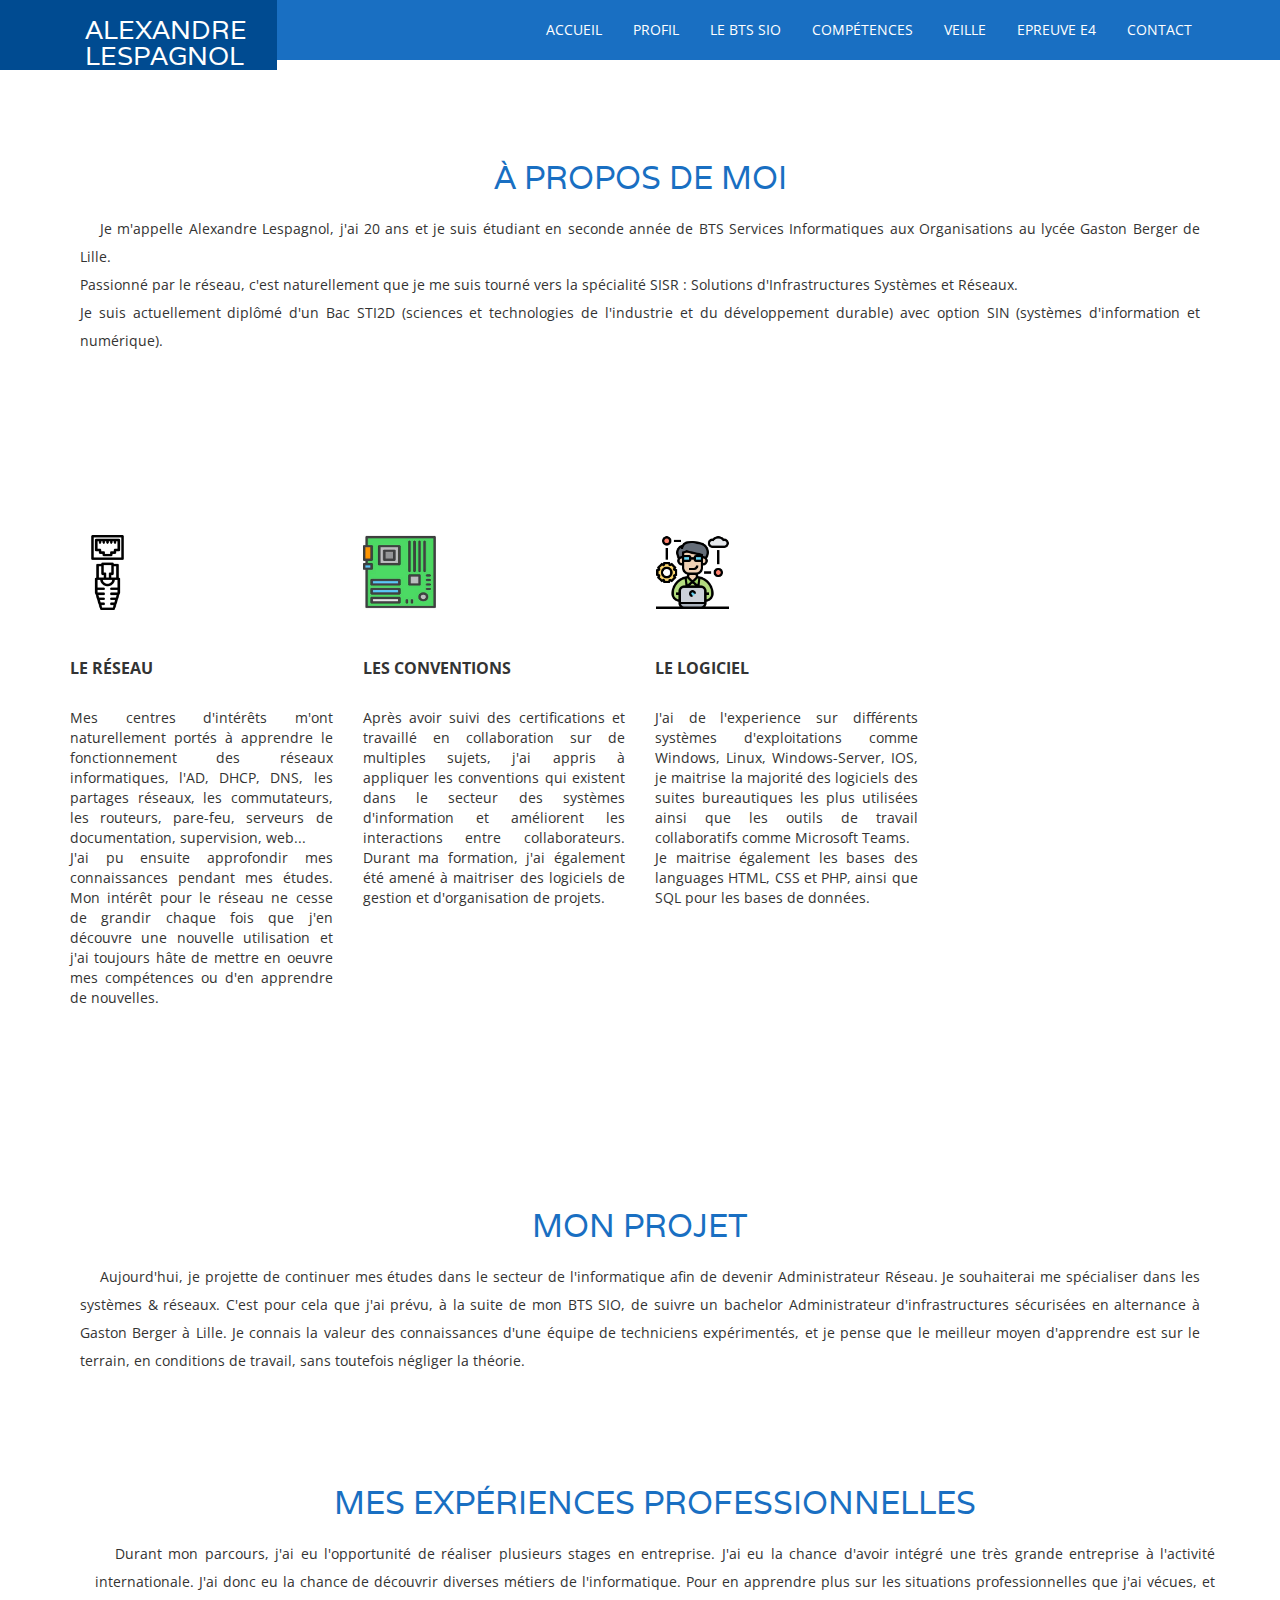
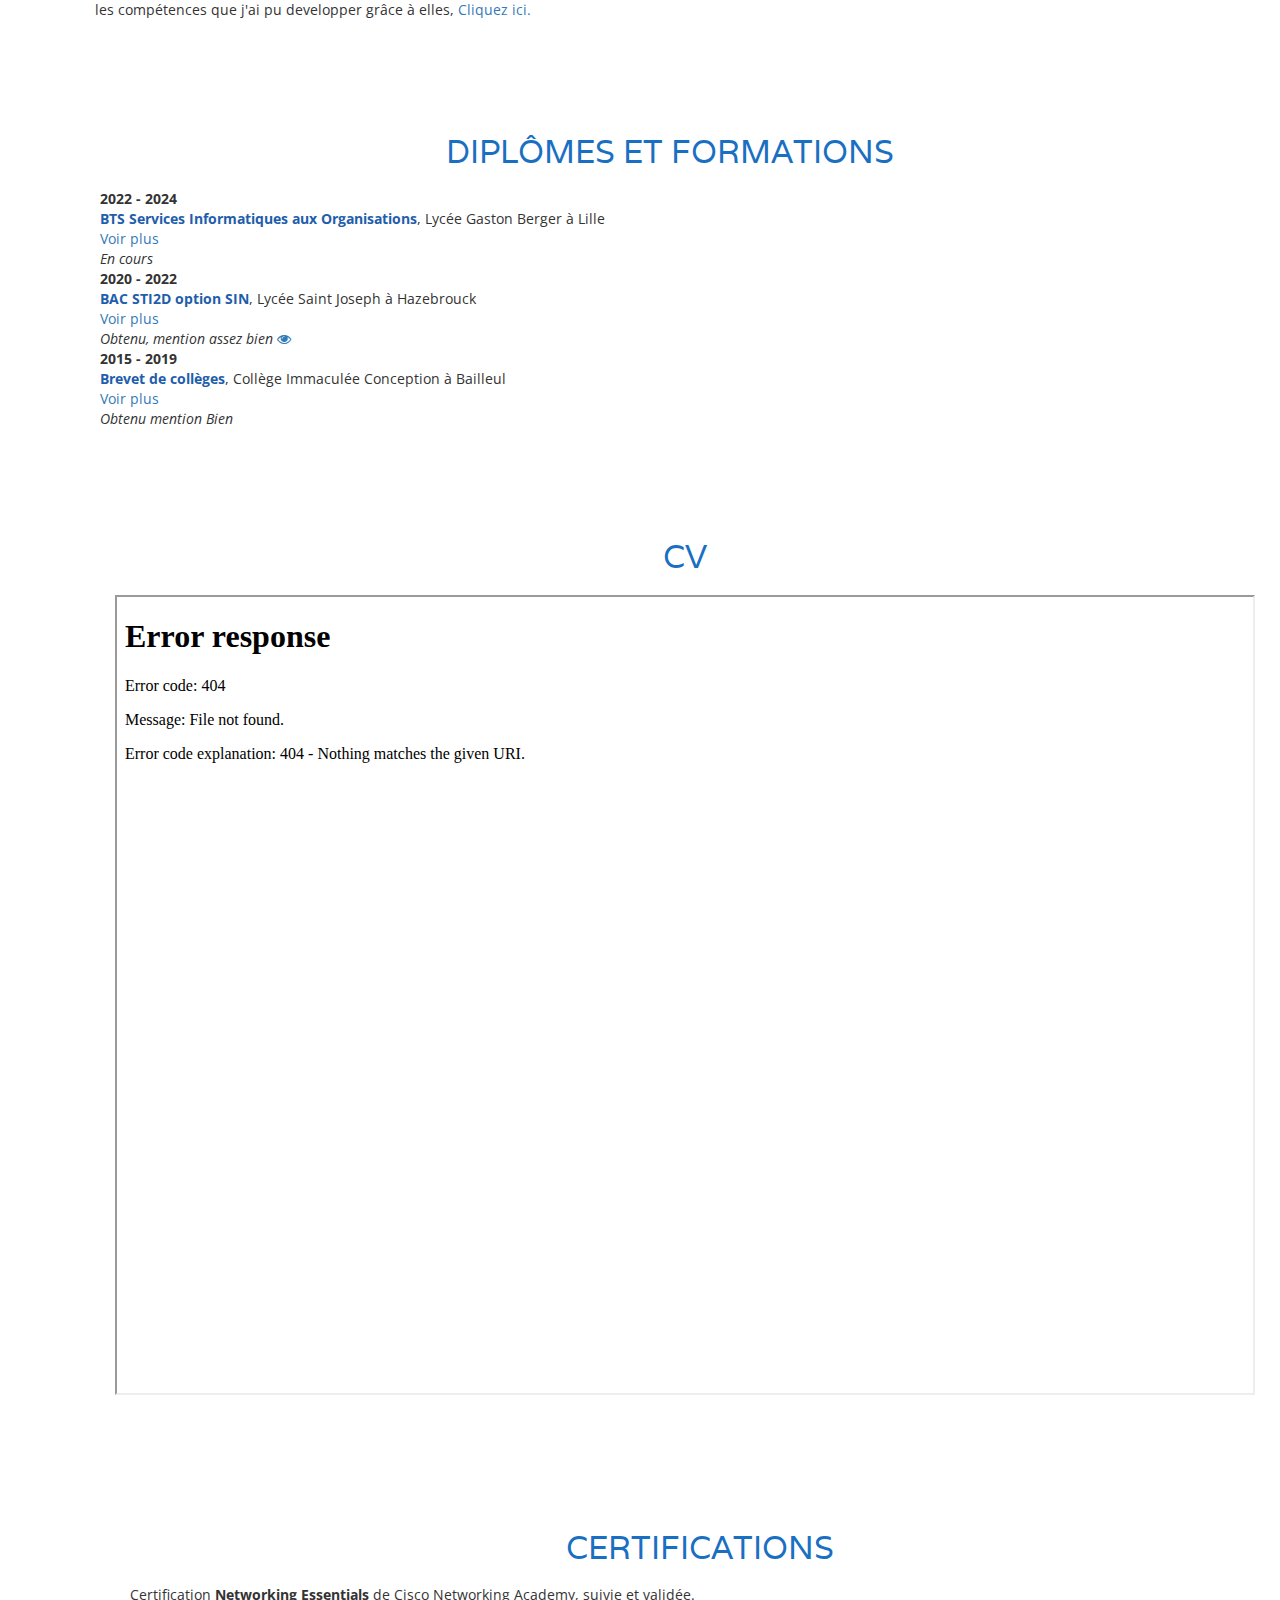
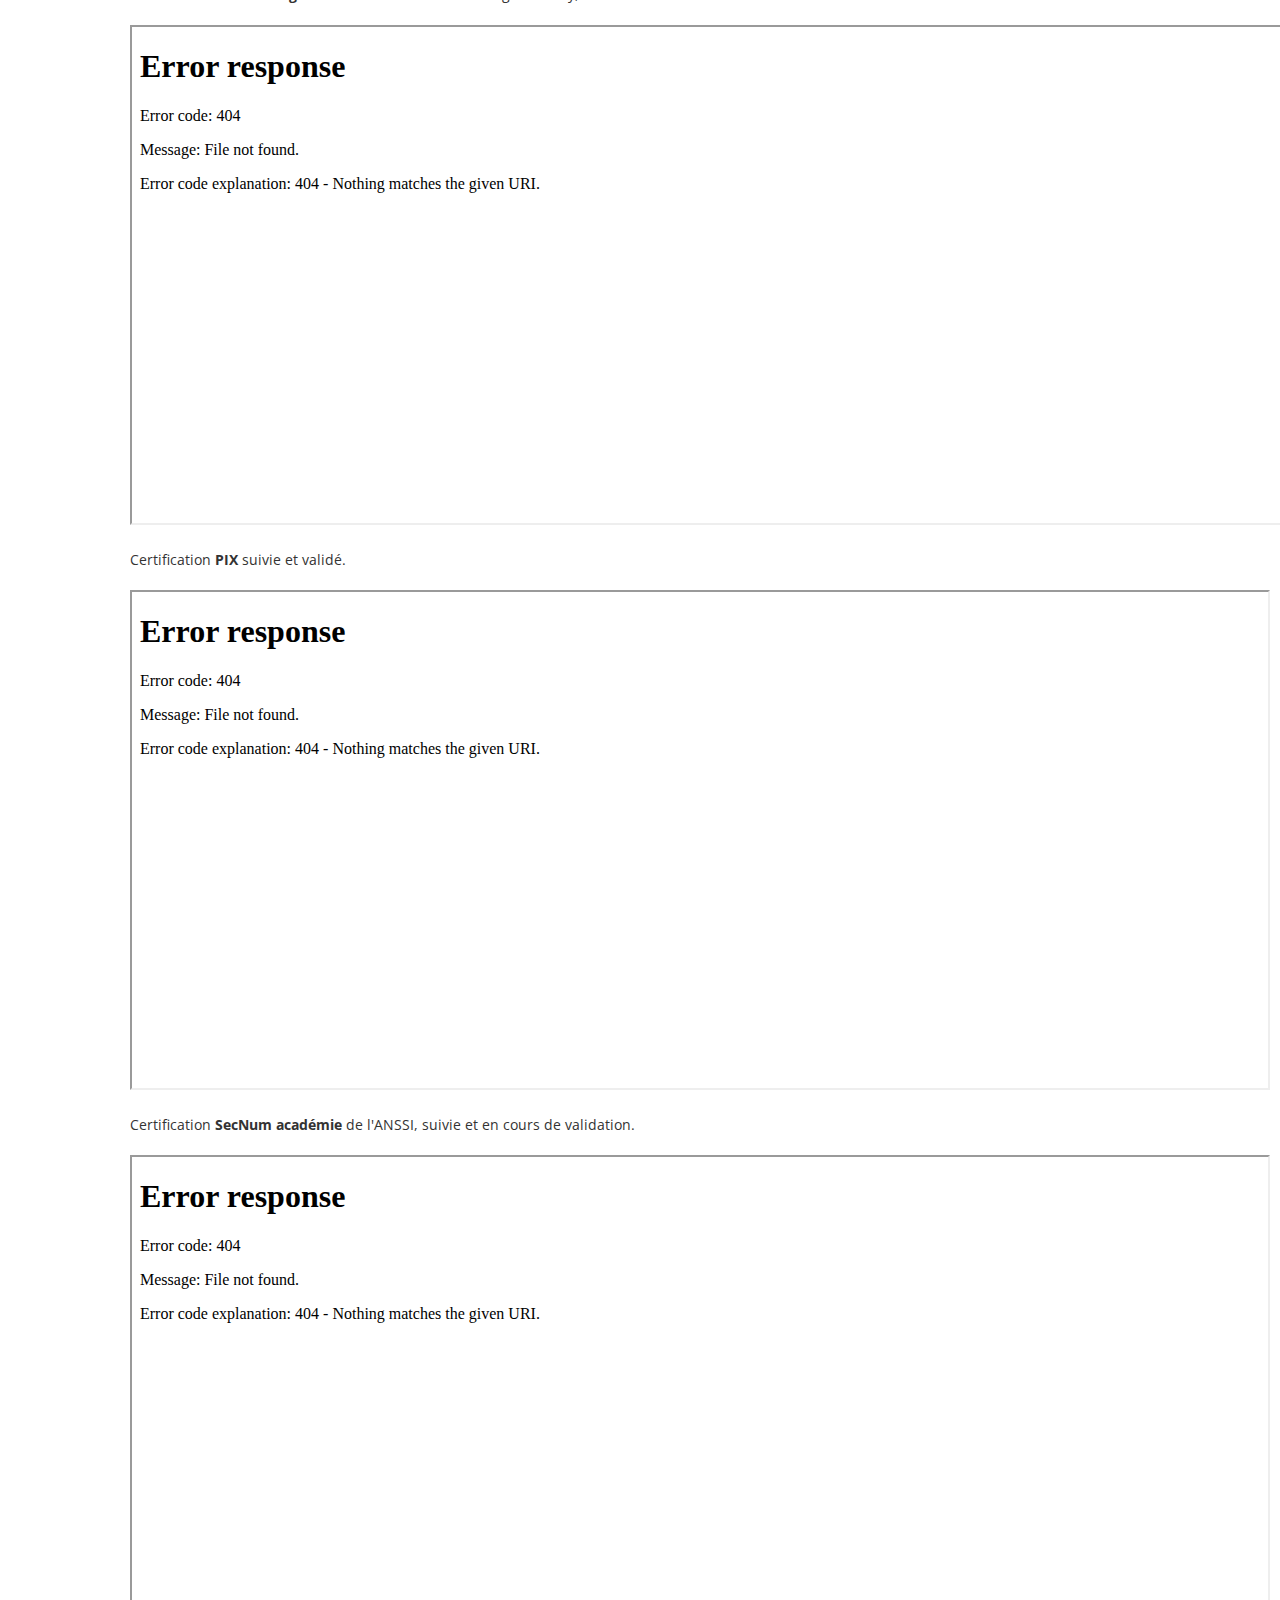
==== profil.html @ 540c8d62 "Add files via upload" ====
<!DOCTYPE html>
<html lang="fr">
<head>

    <!-- Basic Page Needs
    ================================================== -->
    <meta http-equiv="Content-Type" content="text/html; charset=utf-8">
    <meta http-equiv="X-UA-Compatible" content="IE=edge">

    <title>Portfolio Alexandre Lespagnol | BTS SIO</title>

    <meta name="description" content="Portfolio de Alexandre Lespagnol">
    <meta name="author" content="">
    <meta name="keywords" content="">

    <!-- Mobile Specific Metas
    ================================================== -->
    <meta name="viewport" content="width=device-width, minimum-scale=1.0">
    <meta name="apple-mobile-web-app-capable" content="yes">

    <!-- Fonts -->
    <link href="https://fonts.googleapis.com/css?family=Open+Sans:300,400,600,700|Varela" rel="stylesheet">

    <!-- Favicon
    ================================================== -->
    <link rel="apple-touch-icon" sizes="144x144" href="assets/img/apple-touch-icon.png">
    <link rel="icon" type="image/png" sizes="32x32" href="assets/img/favicon-32x32.png">
    <link rel="icon" type="image/png" sizes="16x16" href="assets/img/favicon-16x16.png">
    <link rel="icon" sizes="16x16" href="assets/img/favicon.ico">
    <link rel="manifest" href="assets/img/manifest.json">
    <link rel="mask-icon" href="assets/img/safari-pinned-tab.svg" color="#5bbad5">
    <meta name="theme-color" content="#ffffff">

    <!-- Stylesheets
    ================================================== -->
    <!-- Bootstrap core CSS -->
    <link rel="stylesheet" href="assets/css/bootstrap.min.css" />

    <!-- Font Awesome core CSS -->
    <link rel="stylesheet" href="assets/css/font-awesome.min.css" />
    
    <!-- Custom CSS -->
    <link rel="stylesheet" href="assets/css/style.css">

    <!-- HTML5 shim and Respond.js IE8 support of HTML5 elements and media queries -->
    <!--[if lt IE 9]>
    <script src="https://oss.maxcdn.com/libs/html5shiv/3.7.0/html5shiv.js"></script>
    <script src="https://oss.maxcdn.com/libs/respond.js/1.4.2/respond.min.js"></script>
    <![endif]-->

</head>
<body>
   <!-- debut header -->
 <header id="masthead" class="site-header">
    <nav id="primary-navigation" class="site-navigation" data-spy="affix">
        <div class="container">
            <div class="navbar-header">

                <button type="button" class="navbar-toggle collapsed" data-toggle="collapse" data-target="#portfolio-perfect-collapse" aria-expanded="false" >
                    <span class="icon-bar"></span>
                    <span class="icon-bar"></span>
                    <span class="icon-bar"></span>
                </button>
                
                <!-- Name -->
                <div class="page-scroll site-logo">
                    <a href="#top">ALEXANDRE<br>LESPAGNOL</a>
                </div>

            </div><!-- /.navbar-header -->

            <div class="main-menu collapse navbar-collapse" id="portfolio-perfect-collapse">

                <!-- Navigation -->
                <ul class="nav navbar-nav navbar-right">

                    <li class="page-scroll"><a href="index.html">Accueil</a></li>
                    <li class="page-scroll"><a href="profil.html">Profil</a></li>
                    <li class="page-scroll"><a href="btssiojb.html">Le BTS SIO</a></li>
                    <li class="page-scroll"><a href="stages.html">Compétences</a></li>                   
                    <li class="page-scroll"><a href="veille.html">Veille</a></li>
                    <li class="page-scroll"><a href="ressources.html">Epreuve E4</a></li>   
                    <li class="page-scroll"><a href="contact.html">Contact</a></li>
                                                  
                </ul><!-- /.navbar-nav -->
            </div><!-- /.navbar-collapse -->
                 <!-- Fin Navigation -->

        </div>
    </nav><!-- /.primary-navigation -->
</header><!-- /#header -->
<!-- Fin header -->

    <!-- contenu du site  -->
    <main id="main" class="site-main">

        <!-- About section -->
        <section class="site-section section-about text-justify" id="about">
            <div class="container">
                <h2>À propos de moi</h2> <br>
                <div class='indentation'> 
                    <p> Je m'appelle Alexandre Lespagnol, j'ai 20 ans et je suis étudiant en seconde année de BTS Services Informatiques aux Organisations au lycée Gaston Berger de Lille. <br>
                        Passionné par le réseau, c'est naturellement que je me suis tourné vers la spécialité SISR : Solutions d'Infrastructures Systèmes et Réseaux.<br> Je suis actuellement diplômé  d'un Bac STI2D (sciences et technologies de l'industrie et du développement durable) avec option SIN (systèmes d'information et numérique).</p> 
                </div>
                <section class="site-section">
                                    <div class="row">
                    <div class="col-sm-3 col-xs-4">
                        <div class="feature-about">
                            <div class="medium-rectangle ">
                              <img src="assets/img/logo_ethernet.png" class="medium-rectangle" aria-hidden="true">
                            </div><!-- /.rectangle -->
                            <h3>Le réseau</h3>
                            <p class="justify">Mes centres d'intérêts m'ont naturellement portés à apprendre le fonctionnement des réseaux informatiques, l'AD, DHCP, DNS, les partages réseaux, les commutateurs, les routeurs, pare-feu, serveurs de documentation, supervision, web... <br> J'ai pu ensuite approfondir mes connaissances pendant mes études. Mon intérêt pour le réseau ne cesse de grandir chaque fois que j'en découvre une nouvelle utilisation et j'ai toujours hâte de mettre en oeuvre mes compétences ou d'en apprendre de nouvelles.</p>
                        </div><!-- /.feature-about -->
                    </div>                    
                    <div class="col-sm-3 col-xs-4">
                        <div class="feature-about">
                            <div class="medium-rectangle ">
                                <img src="assets/img/logo_cartemere.png" class="medium-rectangle" aria-hidden="true">
                            </div><!-- /.rectangle -->
                            
                            <h3>Les conventions</h3>
                            <p>Après avoir suivi des certifications et travaillé en collaboration sur de multiples sujets, j'ai appris à appliquer les conventions qui existent dans le secteur des systèmes d'information et améliorent les interactions entre collaborateurs. Durant ma formation, j'ai également été amené à maitriser des logiciels de gestion et d'organisation de projets. </p>
                        </div><!-- /.feature-about -->
                    </div>                    
                    <div class="col-sm-3 col-xs-4">
                        <div class="feature-about">
                            <div class="medium-rectangle ">
                                <img src="assets/img/logo_developper.png" class="medium-rectangle" aria-hidden="true">
                            </div><!-- /.rectangle -->
                            <h3>Le logiciel</h3>
                            <p>J'ai de l'experience sur différents systèmes d'exploitations comme Windows, Linux, Windows-Server, IOS, je maitrise la majorité des logiciels des suites bureautiques les plus utilisées ainsi que les outils de travail collaboratifs comme Microsoft Teams. <br> Je maitrise également les bases des languages HTML, CSS et PHP, ainsi que SQL pour les bases de données.</p>
                        </div><!-- /.feature-about -->
                    </div>
                </div>
            </div>
            <section class="site-section section-about text-justify" id="about">
                <div class="container">
                    <h2>Mon projet</h2> <br>
                    <div class='indentation'> 
                        <p>Aujourd'hui, je projette de continuer mes études dans le secteur de l'informatique afin de devenir Administrateur Réseau. Je souhaiterai me spécialiser dans les systèmes & réseaux. C'est pour cela que j'ai prévu, à la suite de mon BTS SIO, de suivre un bachelor Administrateur d'infrastructures sécurisées en alternance à Gaston Berger à Lille. Je connais la valeur des connaissances d'une équipe de techniciens expérimentés, et je pense que le meilleur moyen d'apprendre est sur le terrain, en conditions de travail, sans toutefois négliger la théorie. </p> 
                    </div>
            <section class="site-section section-about text-justify" id="about">
                <div class="container">
                    <h2>Mes expériences professionnelles</h2> <br>
                    <div class='indentation'> 
                        <p> Durant mon parcours, j'ai eu l'opportunité de réaliser plusieurs stages en entreprise. J'ai eu la chance d'avoir intégré une très grande entreprise à l'activité internationale. J'ai donc eu la chance de découvrir diverses métiers de l'informatique. Pour en apprendre plus sur les situations professionnelles que j'ai vécues, et les compétences que j'ai pu developper grâce à elles, <a href="stages.html">Cliquez ici.</a></p> 
                    </div>
                    
                    <section class="site-section section-about text-justify" id="about">
                        <div class="container">
                            <h2>Diplômes et formations</h2> <br>
                            <div class='justify'> 
                                <p> <b> 2022 - 2024</b><br><font color="#1f5eab"><b>BTS Services Informatiques aux Organisations</b></font>, Lycée Gaston Berger à Lille<br><a href="https://www.gastonberger.fr/formations/bts/services-informatiques-aux-organisations/">Voir plus</a><br><i>En cours</i><br>
                                    <b> 2020 - 2022</b><br><font color="#1f5eab"><b>BAC STI2D option SIN</b></font>, Lycée Saint Joseph à Hazebrouck<br><a href="https://lycee-saintjoseph.eu/baccalaureat-sti2d/">Voir plus</a><br><i>Obtenu, mention assez bien</i><a href="pdfs/copie_baccaloréat_Alexandre.pdf" target="_blank">  <i class="fa fa-eye"> </i> </a><br>
                                    <b> 2015 - 2019</b><br><font color="#1f5eab"><b>Brevet de collèges</b></font>, Collège Immaculée Conception à Bailleul<br><a href="https://www.ic-bailleul.com/">Voir plus</a><br><i>Obtenu mention Bien</i></p> 
                            </div>
                            <section class="site-section section-about text-justify" id="about">
                                <div class="container">
                                    <h2>CV</h2> <br>
                                    <iframe src="pdfs/CV_Alexandre_Lespagnol.pdf" width="100%" height="800px"> </iframe>
                                    <div class='justify'> 
                                        <p> </b> <br> 
                             <section class="site-section section-about text-justify" id="about">
                                                <div class="container">
                                    <h2> Certifications</h2><br>
                                           Certification <b>Networking Essentials</b> de Cisco Networking Academy, suivie et validée.<br><br>
                                           <iframe src="pdfs/cisco.pdf" width="120%" height="500px"> </iframe><br><br>
                                           Certification <b>PIX</b> suivie et validé.<br><br>
                                           <iframe src="pdfs/pix.pdf" width="100%" height="500px"> </iframe><br><br>
                                           Certification <b>SecNum académie</b> de l'ANSSI, suivie et en cours de validation.<br><br>
                                           <iframe src="pdfs/Sec_Num.png" width="100%" height="500px"> </iframe><br><br>
                                            </p> 

                                    </div>
                           
                    
                   










     
        </section><!-- /.section-about -->
        <!-- End About section -->

       

    <!-- Bootstrap core JavaScript
    ================================================== -->
    <!-- Placed at the end of the document so the pages load faster -->
    <!-- jQuery core js | Do not Delete -->
    <script src="assets/js/jquery.min.js"></script>

    <!-- Bootstrap core js | Do not Delete -->
    <script src="assets/js/bootstrap.min.js"></script>

    <!-- Bootstrap progressbar JS -->
    <script src="assets/js/bootstrap-progressbar.min.js"></script>

    <!-- Count To JS -->
    <script src="assets/js/jquery.countTo.min.js"></script>

    <!-- Easing JS -->
    <script src="assets/js/jquery.easing.min.js"></script>

    <!-- Shuffle JS -->
    <script src="assets/js/jquery.shuffle.min.js"></script>

    <!-- Slick Carousel JS -->
    <script src="assets/js/slick.min.js"></script>

    <!-- Touchswipe JS -->
    <script src="assets/js/touchswipe.min.js"></script>

    <!-- Custom JS -->
    <script src="assets/js/script.js"></script>
  
</body>
</html>
---- assets/css/style.css ----
/* CUSTOM RESETS
================================================== */


.dropbtn {
  background-color: #000000;
  color: white;
  padding: 5px;
  font-size: 12px;
  border: none;
  cursor: pointer;
  min-width: 100%;
}
.dropdown {
  position: relative;
  display: inline-block;
  width: 90%;
  margin: 0px 10px 0px 10px;
}

a, button {
  -webkit-transition: all 0.25s ease-in-out;
  -o-transition: all 0.25s ease-in-out;
  -moz-transition: all 0.25s ease-in-out;
  transition: all 0.25s ease-in-out;
  cursor: pointer;
  outline: 0 none;
}

a:hover, a:focus {
  outline: 0 none;
  text-decoration: none;
}

/* LAYOUT
================================================== */


.indentation{
  text-indent: 20px;
  text-align: justify;
  margin-right: 10px;
  margin-left: 10px;
  line-height: 2;
}

html, body {
  width: 100%;
  height: 100%;
  margin: 0;
  padding: 0;
  font-family: "Open Sans", sans-serif;
}

/* 
 * Background colors 
 */
.blue-bg {
  background-color: #196fc2;
}

/* 
 * Button
 */
.btn {
  font-family: "Varela", sans-serif;
  background-color: #196fc2;
  padding: 0 15px;
  color: #ffffff;
  height: 44px;
  line-height: 42px;
  border-radius: 0;
  border: 1px solid #196fc2;
  text-transform: uppercase;
}

.btn-inverted {
  color: #ffffff;
  background-color: transparent;
  border-color: #ffffff;
}

.btn:hover,
.btn:focus {
  color: #000000;
  background-color: transparent;
  border-color: #000000;
}

.btn-inverted:hover,
.btn-inverted:focus {
  color: #ffffff;
  background-color: #196fc2;
  border-color: #196fc2;
}

/* 
 * Rectangle 
 */
.rectangle,
.big-rectangle {
  display: inline-block;
  width: 50px;
  height: 50px;
  border: 1px solid #dddddd;
  transform: rotate(45deg);
  -webkit-transform: rotate(45deg);
  -moz-transform: rotate(45deg);
  -o-transform: rotate(45deg);
  -ms-transform: rotate(45deg);
  -webkit-box-shadow: 4px 4px 0px 0px #dddddd;
  -o-box-shadow: 4px 4px 0px 0px #dddddd;
  -moz-box-shadow: 4px 4px 0px 0px #dddddd;
  box-shadow: 4px 4px 0px 0px #dddddd;
}

.rectangle i,
.big-rectangle img,
.rectangle span,
.rectangle img {
  position: absolute;
  top: 50%;
  left: 50%;
  font-size: 22px;
  transform: translate(-50%, -50%) rotate(-45deg);
  -webkit-transform: translate(-50%, -50%) rotate(-45deg);
  -moz-transform: translate(-50%, -50%) rotate(-45deg);
  -o-transform: translate(-50%, -50%) rotate(-45deg);
  -ms-transform: translate(-50%, -50%) rotate(-45deg);
}

.big-rectangle {
  position: absolute;
  right: auto;
  top: 50%;
  left: 50%;
  margin: 0 auto;
  width: 230px;
  height: 230px;
  background-color: #196fc2;
  border: 0;
  transform: translate(-50%, -50%) rotate(45deg);
  -webkit-transform: translate(-50%, -50%) rotate(45deg);
  -moz-transform: translate(-50%, -50%) rotate(45deg);
  -o-transform: translate(-50%, -50%) rotate(45deg);
  -ms-transform: translate(-50%, -50%) rotate(45deg);
  -webkit-box-shadow: 10px 10px 0px 0px #dddddd;
  -o-box-shadow: 10px 10px 0px 0px #dddddd;
  -moz-box-shadow: 10px 10px 0px 0px #dddddd;
  box-shadow: 10px 10px 0px 0px #dddddd;
}

.medium-rectangle {
  width: 75px;
  height: 75px;
}

/*
 * Slick Slider
 */
.slick-slider {
  position: relative;
  -khtml-user-select: none;
  -webkit-user-select: none;
  -moz-user-select: none;
  -ms-user-select: none;
  user-select: none;
  -webkit-touch-callout: none;
  -ms-touch-action: pan-y;
  touch-action: pan-y;
  -webkit-tap-highlight-color: transparent;
}

.slick-slider.slick-track, .slick-slider.slick-list {
  transform: translate3d(0, 0, 0);
  -webkit-transform: translate3d(0, 0, 0);
  -moz-transform: translate3d(0, 0, 0);
  -o-transform: translate3d(0, 0, 0);
  -ms-transform: translate3d(0, 0, 0);
}

.slick-list {
  position: relative;
  overflow: hidden;
}

.slick-list:focus, .slick-list:hover {
  outline: none;
}

.slick-list.dragging {
  cursor: pointer;
  cursor: hand;
}

.slick-track:before, .slick-track:after {
  display: table;
  content: '';
}

.slick-track:after {
  clear: both;
}

.slick-loading .slick-track {
  visibility: hidden;
}

.slick-slide {
  display: none;
  float: left;
  height: 100%;
  min-height: 1px;
}

[dir='rtl'] .slick-slide {
  float: right;
}

.slick-slide.slick-loading img {
  display: none;
}

.slick-slide.dragging img {
  pointer-events: none;
}

.slick-initialized .slick-slide {
  display: block;
}

.slick-loading .slick-slide {
  visibility: hidden;
}

.carousel-control.left i,
.review-carousel .slick.rectangle.slick-prev i {
  padding-right: 3px;
}

.carousel-control.right i,
.review-carousel .slick.rectangle.slick-next i {
  padding-left: 3px;
}

/*
 * Social Network
 */
.social-icons.small {
  margin: 50px auto 0;
}

.social-icons.small .rectangle {
  margin: 0 4px;
  width: 30px;
  height: 30px;
  color: #fff;
}

.social-icons.small .rectangle i {
  font-size: 14px;
  -webkit-transition: all 0.25s ease-in-out;
  -o-transition: all 0.25s ease-in-out;
  -moz-transition: all 0.25s ease-in-out;
  transition: all 0.25s ease-in-out;
}

.social-icons.small .rectangle:hover {
  background-color: #fff;
}

.social-icons.small .rectangle:hover i {
  color: #196fc0;
}

.social-icons .rectangle {
  box-shadow: none;
  display: inline-block;
}

/* Image responsive */
.img-res {
  display: block;
  width: 100vw;
  height: 100vh;
  max-width: 100%;
  max-height: 100%;
  object-fit: cover;
}

/* HEADER
================================================== */
.site-header {
  height: 60px;
}

.site-logo {
  display: inline-block;
  position: relative;
  padding: 0 30px 0 15px;
  height: 70px;
  background-color: #004b91;
  z-index: 2;
}

.site-logo:before {
  content: '';
  position: absolute;
  width: 2000px;
  height: 100%;
  top: 0;
  right: 0;
  background-color: #004b91;
}

.site-logo a {
  position: relative;
  font-family: "Varela", sans-serif;
  display: inline-block;
  margin-top: 17px;
  font-size: 26px;
  line-height: 26px;
  color: #ffffff;
  text-transform: uppercase;
}

/* Navigation */
.site-navigation {
  background-color: #196fc2;
}

.site-navigation.affix {
  top: 0;
  left: 0;
  right: 0;
  width: 100%;
  z-index: 1005;
}

.site-navigation .navbar-nav {
  padding-top: 23px;
}

.site-navigation .navbar-nav > li > a {
  padding: 0px 3px 21px;
  font-size: 14px;
  line-height: 14px;
  color: #ffffff;
  text-transform: uppercase;
  border-bottom: 2px solid transparent;
  -webkit-transition: border-color 0.25s ease-in-out;
  -o-transition: border-color 0.25s ease-in-out;
  -moz-transition: border-color 0.25s ease-in-out;
  transition: border-color 0.25s ease-in-out;
}

.site-navigation .navbar-nav.navbar-right {
  margin-right: 0;
}

.site-navigation .navbar-nav > li + li > a {
  margin-left: 25px;
}

.navbar-nav > li > a:hover,
.navbar-nav > li.active > a,
.nav > li > a:hover,
.nav > li.active > a {
  background-color: transparent;
  border-color: #ffffff;
}

.nav > li > a:focus {
  background-color: transparent;
}

@media only screen and (max-width: 1199px) {
  /* HEADER */
  .site-navigation .navbar-nav > li + li > a {
    margin-left: 15px;
  }
  .service p {
    bottom: 10px;
  }
}

@media only screen and (max-width: 991px) {
  /* HEADER */
  .site-navigation .navbar-nav > li + li > a {
    margin-left: 8px;
  }
}

@media only screen and (max-width: 767px) {
  /* HEADER */
  /* Navigation */
  .site-navigation .navbar-nav {
    padding-top: 0;
  }
  .site-navigation .navbar-toggle {
    margin: 0 5px 0 0;
    height: 60px;
    line-height: 60px;
    border: 0;
  }
  .site-navigation .navbar-toggle .icon-bar {
    position: relative;
    background-color: #fff;
    transition: top 0.25s ease-in-out;
    -moz-transition: top 0.25s ease-in-out;
    -webkit-transition: top 0.25s ease-in-out;
    -o-transition: top 0.25s ease-in-out;
    -ms-transition: top 0.25s ease-in-out;
  }
  .site-navigation .navbar-toggle .icon-bar:first-child {
    top: 6px;
  }
  .site-navigation .navbar-toggle .icon-bar:last-child {
    top: -6px;
  }
  .site-navigation .navbar-toggle.collapsed .icon-bar {
    top: 0;
  }
  .site-navigation .navbar-collapse {
    position: relative;
    background-color: #196fc0;
    z-index: 99;
    text-align: center;
    border-top: 0;
    box-shadow: none;
  }
  .site-navigation .navbar-nav {
    margin: 0;
  }
  .site-navigation .navbar-nav > li > a {
    display: inline-block;
    margin: 10px 0;
    padding-bottom: 5px;
  }
  .site-navigation .navbar-nav > li + li > a {
    margin-left: 0;
  }
}

/* HERO
================================================== */
.hero {
  background: url(../img/hero.jpg) center no-repeat;
  height: 100%;
  width: 100%;
  display: table;
  position: relative;
  background-size: cover;
}

.background-overlay:before {
  content: '';
  background-color: rgba(0, 0, 0, 0.5);
  height: 100%;
  width: 100%;
  position: absolute;
  top: 0;
  left: 0;
  z-index: 0;
}

.hero-content {
  color: #ffffff;
  display: table-cell;
  vertical-align: middle;
  position: relative;
}

.hero-content h1 {
  width: 100%;
  padding: 0 15px;
  font-size: 40px;
  font-weight: 700;
  text-align: center;
  margin: 0 auto;
  text-transform: uppercase;
}

.hero-content p {
  padding: 0 15px;
  margin: 30px auto 0;
  text-align: center;
  text-transform: uppercase;
}

.hero-content .hero-job {
  font-size: 18px;
}

.hero-content .hero-job span {
  padding-bottom: 5px;
  border-bottom: 1px solid #ffffff;
}

.hero-content .hero-job-desc {
  font-size: 14px;
  max-width: 700px;
}

.hero-arrow {
  position: absolute;
  left: 0;
  right: 0;
  bottom: 30px;
  width: 20px;
  margin: 0 auto;
  text-align: center;
}

.hero-arrow a {
  font-size: 28px;
  color: #ffffff;
}

@-webkit-keyframes home-arrow-down {
  from {
    transform: translate3d(0, 0px, 0);
    -webkit-transform: translate3d(0, 0px, 0);
    -moz-transform: translate3d(0, 0px, 0);
    -o-transform: translate3d(0, 0px, 0);
    -ms-transform: translate3d(0, 0px, 0);
    filter: alpha(opacity=0);
    -webkit-filter: alpha(opacity=0);
    opacity: 0;
  }
  10% {
    transform: translate3d(0, 5px, 0);
    -webkit-transform: translate3d(0, 5px, 0);
    -moz-transform: translate3d(0, 5px, 0);
    -o-transform: translate3d(0, 5px, 0);
    -ms-transform: translate3d(0, 5px, 0);
    filter: alpha(opacity=100);
    -webkit-filter: alpha(opacity=100);
    opacity: 1;
  }
  to {
    transform: translate3d(0, 30px, 0);
    -webkit-transform: translate3d(0, 30px, 0);
    -moz-transform: translate3d(0, 30px, 0);
    -o-transform: translate3d(0, 30px, 0);
    -ms-transform: translate3d(0, 30px, 0);
    filter: alpha(opacity=0);
    -webkit-filter: alpha(opacity=0);
    opacity: 0;
  }
}

@keyframes home-arrow-down {
  from {
    transform: translate3d(0, 0px, 0);
    -webkit-transform: translate3d(0, 0px, 0);
    -moz-transform: translate3d(0, 0px, 0);
    -o-transform: translate3d(0, 0px, 0);
    -ms-transform: translate3d(0, 0px, 0);
    filter: alpha(opacity=0);
    -webkit-filter: alpha(opacity=0);
    opacity: 0;
  }
  10% {
    transform: translate3d(0, 5px, 0);
    -webkit-transform: translate3d(0, 5px, 0);
    -moz-transform: translate3d(0, 5px, 0);
    -o-transform: translate3d(0, 5px, 0);
    -ms-transform: translate3d(0, 5px, 0);
    filter: alpha(opacity=100);
    -webkit-filter: alpha(opacity=100);
    opacity: 1;
  }
  to {
    transform: translate3d(0, 30px, 0);
    -webkit-transform: translate3d(0, 30px, 0);
    -moz-transform: translate3d(0, 30px, 0);
    -o-transform: translate3d(0, 30px, 0);
    -ms-transform: translate3d(0, 30px, 0);
    filter: alpha(opacity=0);
    -webkit-filter: alpha(opacity=0);
    opacity: 0;
  }
}

.home-arrow-down {
  -moz-animation: home-arrow-down 2s infinite;
  -webkit-animation: home-arrow-down 2s infinite;
  animation: home-arrow-down 2s infinite;
  -webkit-animation-play-state: running;
  animation-play-state: running;
}

.home-arrow-down:hover {
  -webkit-animation-play-state: paused;
  animation-play-state: paused;
}

@media only screen and (max-width: 767px) {
  /* HEADER */
  /* HERO */
  .hero-content h1 {
    font-size: 32px;
  }
  .hero-content p {
    margin: 20px auto 0;
  }
}

/* SITEMAIN
================================================== */
.site-main {
  background-color: #ffffff;
  z-index: 1;
}

/*
 * Sections
 */
.site-section {
  padding: 100px 0;
}

.site-section h2 {
  font-family: "Varela", sans-serif;
  margin: 0;
  font-size: 32px;
  color: #196fc2;
  text-align: center;
  text-transform: uppercase;
}

.section-subtitle {
  position: relative;
  font-family: "Varela", sans-serif;
  margin: 15px 0 0;
  font-size: 16px;
  line-height: 16px;
  color: #666;
  letter-spacing: 2px;
  text-align: center;
  text-transform: uppercase;
}

.section-subtitle span {
  position: relative;
}

.section-subtitle span:before, .section-subtitle span:after {
  display: inline-block;
  content: '';
  height: 1px;
  background-color: #666;
  width: 20px;
  position: absolute;
  top: 50%;
  transform: translateY(-50%);
  -webkit-transform: translateY(-50%);
  -moz-transform: translateY(-50%);
  -o-transform: translateY(-50%);
  -ms-transform: translateY(-50%);
}

.section-subtitle span:before {
  left: -30px;
}

.section-subtitle span:after {
  right: -30px;
}

.section-diff-title h2 {
  margin: 0;
  font-weight: 300;
  color: #666;
}

.section-diff-title p {
  position: relative;
  font-family: "Varela", sans-serif;
  margin: 60px 0 0;
}

.section-diff-title p:before {
  content: '';
  display: block;
  position: absolute;
  top: -30px;
  left: 0;
  right: 0;
  margin: 0 auto;
  height: 1px;
  width: 50px;
  background-color: #666;
}

@media only screen and (max-width: 991px) {
  /* Sections */
  .site-section {
    padding: 80px 0;
  }
}

@media only screen and (max-width: 767px) {
  /* Sections */
  .site-section {
    padding: 60px 0;
  }
  .site-section h2 {
    font-size: 24px;
  }
  .section-subtitle span {
    display: inline-block;
    max-width: 230px;
    font-size: 14px;
  }
}

/* Section: Hello */
.section-hello .row {
  margin-top: 70px;
}

.section-hello .col-sm-4 {
  min-height: 325px;
}

.main-service {
  position: relative;
  padding: 35px 0;
  min-height: 180px;
}

.main-service .rectangle {
  position: absolute;
  right: 5px;
  top: 50%;
  transform: translateY(-50%) rotate(45deg);
  -webkit-transform: translateY(-50%) rotate(45deg);
  -moz-transform: translateY(-50%) rotate(45deg);
  -o-transform: translateY(-50%) rotate(45deg);
  -ms-transform: translateY(-50%) rotate(45deg);
}

.main-service.text-right {
  padding-right: 90px;
}

.main-service.text-left {
  padding-left: 90px;
}

.main-service.text-left .rectangle {
  right: auto;
  left: 5px;
}

.main-service h3 {
  margin: 0;
  font-size: 16px;
  text-transform: uppercase;
  font-weight: 700;
}

.main-service p {
  margin: 25px 0 0;
  font-size: 12px;
}

@media only screen and (max-width: 1199px) {
  /* Section: Hello */
  .main-service {
    padding: 25px 0;
  }
}

@media only screen and (max-width: 991px) {
  /* Section: Hello */
  .big-rectangle {
    height: 170px;
    width: 170px;
  }
  .main-service {
    padding: 20px 0;
  }
  .main-service h3 {
    font-size: 14px;
  }
  .main-service.text-right {
    padding-right: 75px;
  }
  .main-service.text-left {
    padding-left: 75px;
  }
}

@media only screen and (max-width: 767px) {
  /* Section: Hello */
  .section-hello .row {
    margin-top: 30px;
  }
  .section-hello .col-sm-4 {
    min-height: 240px;
  }
  .section-hello .main-service {
    min-height: 100%;
  }
  .section-hello .main-service p {
    margin-top: 15px;
  }
}

/* Section: About */
.section-about .row {
  margin-top: 70px;
}

.section-about .col-sm-3 {
  min-height: 250px;
}

.section-about .rectangle {
  margin: 15px auto 10px;
}

.section-about .rectangle i {
  font-size: 28px;
}

.feature-about h3 {
  margin: 50px 0 0;
  font-size: 16px;
  font-weight: 700;
  text-transform: uppercase;
}

.feature-about p {
  margin: 30px 0 0;
}

@media only screen and (max-width: 767px) {
  .section-about .row {
    margin-top: 30px;
  }
  .section-about .col-xs-6:nth-child(n+3) .feature-about {
    margin-top: 20px;
  }
  .section-about .feature-about h3 {
    margin-top: 30px;
  }
  .section-about .feature-about p {
    margin-top: 15px;
  }
}

@media only screen and (max-width: 479px) {
  .section-about .col-xs-6 {
    width: 100%;
    min-height: 100%;
  }
  .section-about .col-xs-6:nth-child(n+2) .feature-about {
    margin-top: 20px;
  }
}

/* Section: Skills */
.section-skills {
  background-color: #f6f6f6;
}

.section-skills h2 {
  position: relative;
  padding-bottom: 20px;
  margin-bottom: 40px;
  font-size: 18px;
  color: #000;
  text-transform: uppercase;
  text-align: left;
}

.section-skills h2:before {
  content: '';
  position: absolute;
  bottom: 0;
  display: block;
  width: 40px;
  height: 1px;
  background-color: #000;
}

.section-skills p {
  margin: 10px 0 0;
}

.progress-group p {
  margin: 0;
  text-transform: uppercase;
}

.progress-group + .progress-group {
  margin-top: 20px;
}

.progress {
  position: relative;
  margin: 10px 0 0;
  background-color: #666;
  border-radius: 0;
  height: 10px;
  box-shadow: none;
  overflow: visible;
}

.progress-bar {
  position: relative;
  background-color: #800000;
  height: 10px;
}
/* couleur du premier triangle */
.progress-bar:before {
  content: '';
  position: absolute;
  right: 0;
  top: -10px;
  width: 0;
  height: 0;
  border-style: solid;
  border-width: 0 15px 20px 15px;
  border-color: transparent transparent #00000000 transparent;
  z-index: 2;
}
/* couleur du second triangle */
.progress-bar:after {
  content: '';
  position: absolute;
  right: -8px;
  top: -10px;
  width: 0;
  height: 0;
  border-style: solid;
  border-width: 0 10px 15px 10px;
  border-color: transparent transparent #bb000000 transparent;
  z-index: 1;
}
/* texte qui s'affiche au dessus de la barre */
.progress-bar span {
  width: 40px !important;
  position: absolute;
  top: -30px;
  right: -7px;
  color: rgba(255, 255, 255, 0);
  z-index: 3;
}

.progressbar-back-text {
  display: none;
}

@media only screen and (max-width: 767px) {
  /* Section: Skills */
  .section-skills .col-sm-6 + .col-sm-6 {
    margin-top: 40px;
  }
  .section-skills h2 {
    margin-bottom: 20px;
    font-size: 18px;
  }
}

/* Section: Counters */
.site-section.section-counters {
  padding-bottom: 0;
}

.site-section.section-counters .rectangle {
  margin: 15px auto 10px;
}

.site-section.section-counters .rectangle i,
.site-section.section-counters .rectangle span {
  font-size: 18px;
}

.site-section.section-counters .rectangle i {
  padding-bottom: 20px;
}

.site-section.section-counters .rectangle i + span {
  padding-top: 20px;
}

.site-section.section-counters .row p {
  margin: 30px 0 0;
  text-transform: uppercase;
}

@media only screen and (max-width: 767px) {
  /* Section: Counters */
  .section-counters .col-sm-2:nth-child(n+3) {
    margin-top: 20px;
  }
  .section-counters .row p {
    margin-top: 15px;
  }
}

@media only screen and (max-width: 479px) {
  /* Section: Counters */
  .section-counters .col-sm-2 {
    width: 100%;
  }
  .section-counters .col-sm-2:nth-child(n+2) {
    margin-top: 20px;
  }
}

/* Section: Services */
.section-services.site-section {
  padding: 0;
  background-color: #f6f6f6;
}

.section-services .container-fluid {
  padding: 100px 15px 70px;
  background-color: #ffffff;
}

.section-services .container-fluid + .container {
  margin-top: 80px;
}

.section-services .col-sm-fifth {
  width: 20%;
  display: table;
}

.section-services .nav-tabs {
  position: relative;
  min-height: 160px;
  width: 100%;
  margin: 70px 0 0;
  bottom: 0;
  left: 0;
  border-bottom: 0;
}

.section-services .nav-tabs .col-sm-fifth {
  height: 160px;
  background: #ffffff;
  border-bottom: 3px solid #196fc2;
}

.section-services .carousel-inner {
  margin-top: 75px;
}

.section-services .carousel-inner img {
  border-radius: 10px 10px 0 0;
  -webkit-box-shadow: 0px 0px 18px 0px rgba(0, 0, 0, 0.2);
  -o-box-shadow: 0px 0px 18px 0px rgba(0, 0, 0, 0.2);
  -moz-box-shadow: 0px 0px 18px 0px rgba(0, 0, 0, 0.2);
  box-shadow: 0px 0px 18px 0px rgba(0, 0, 0, 0.2);
}

.section-services .item-controls {
  height: 45px;
}

.section-services .item-controls .carousel-control {
  margin: 7px 5px 0;
  position: relative;
  border: 1px solid #dddddd;
  background: #ffffff;
  width: 30px;
  height: 30px;
  transform: rotate(45deg);
  -webkit-transform: rotate(45deg);
  -moz-transform: rotate(45deg);
  -o-transform: rotate(45deg);
  -ms-transform: rotate(45deg);
  opacity: 1;
}

.section-services .item-controls .carousel-control i {
  position: absolute;
  top: 50%;
  left: 50%;
  color: #000;
  font-size: 18px;
  transform: translate(-50%, -50%) rotate(-45deg);
  -webkit-transform: translate(-50%, -50%) rotate(-45deg);
  -moz-transform: translate(-50%, -50%) rotate(-45deg);
  -o-transform: translate(-50%, -50%) rotate(-45deg);
  -ms-transform: translate(-50%, -50%) rotate(-45deg);
  text-shadow: none;
}

.section-services .item-controls .carousel-control:hover, .section-services .item-controls .carousel-control:focus {
  background-color: #196fc2;
  border-color: #196fc2;
}

.section-services .item-controls .carousel-control:hover i, .section-services .item-controls .carousel-control:focus i {
  color: #ffffff;
}

.section-services .item-controls.left i {
  padding-right: 3px;
}

.section-services .item-controls.right i {
  padding-left: 3px;
}

.service {
  position: relative;
  display: table-cell;
  vertical-align: middle;
  color: #000;
}

.service .rectangle {
  margin: 0 auto 20px;
  box-shadow: none;
}

.service p {
  position: absolute;
  left: 0;
  right: 0;
  margin-bottom: 0;
  text-transform: uppercase;
  font-size: 12px;
}

.section-services .col-sm-7 {
  position: absolute;
  right: 0;
  bottom: 0;
}

.section-services .col-sm-5 {
  min-height: 390px;
}

.service-info h3 {
  font-size: 28px;
  margin: 20px 0 0;
}

.service-info p {
  margin: 30px 0 0;
}

.nav-tabs .col-sm-fifth,
.item-controls .carousel-control i,
.service .rectangle,
.service p,
.carousel-indicators .service .rectangle i {
  -webkit-transition: all 0.15s ease-in-out;
  -o-transition: all 0.15s ease-in-out;
  -moz-transition: all 0.15s ease-in-out;
  transition: all 0.15s ease-in-out;
}

.carousel-indicators .active .col-sm-fifth,
.carousel-indicators a:hover .col-sm-fifth {
  background-color: #196fc2;
}

.carousel-indicators .active .service p,
.carousel-indicators a:hover .service p {
  opacity: 0;
  visibility: hidden;
}

.carousel-indicators .active .service .rectangle,
.carousel-indicators a:hover .service .rectangle {
  background-color: #ffffff;
  height: 80px;
  width: 80px;
  margin-bottom: 0;
}

.carousel-indicators .active .service .rectangle i,
.carousel-indicators a:hover .service .rectangle i {
  font-size: 32px;
}

.carousel-indicators .active .service .rectangle {
  color: #196fc2;
}

.carousel-indicators .active .service:after {
  content: '';
  position: absolute;
  left: 0;
  right: 0;
  bottom: -18px;
  margin: 0 auto;
  width: 0;
  height: 0;
  border-style: solid;
  border-width: 15px 15px 0 15px;
  border-color: #196fc2 transparent transparent transparent;
  z-index: 99;
}

@media only screen and (max-width: 991px) {
  /* Section: Services */
  .section-services .container-fluid {
    padding: 80px 15px 50px;
  }
  .section-services .container-fluid + .container {
    margin-top: 60px;
  }
  .section-services .nav-tabs {
    margin-top: 50px;
  }
  .section-services .carousel-inner {
    margin-top: 55px;
  }
  .section-services .service-info h3 {
    margin-top: 0;
  }
  .section-services img {
    margin: 30px auto 0;
  }
}

@media only screen and (max-width: 767px) {
  /* Section: Services */
  .section-services .container-fluid {
    padding: 60px 15px 30px;
  }
  .section-services .container-fluid + .container {
    margin-top: 40px;
  }
  .section-services .nav-tabs {
    margin-top: 30px;
    min-height: 70px;
  }
  .section-services .nav-tabs .col-sm-fifth {
    height: 70px;
  }
  .section-services .carousel-inner {
    margin-top: 35px;
  }
  .section-services .carousel-indicators .active .service .rectangle,
  .section-services .carousel-indicators a:hover .service .rectangle,
  .section-services .carousel-indicators .service .rectangle {
    margin-bottom: 0;
    height: 28px;
    width: 28px;
  }
  .section-services .carousel-indicators .active .service .rectangle i,
  .section-services .carousel-indicators a:hover .service .rectangle i,
  .section-services .carousel-indicators .service .rectangle i {
    font-size: 14px;
  }
  .section-services .col-sm-5 {
    min-height: 100%;
  }
  .section-services .col-sm-7 {
    position: relative;
  }
  .section-services .service-info h3 {
    font-size: 22px;
  }
  .section-services .service-info p {
    margin: 15px 0 0;
  }
}

/* Section: Reviews */
.site-section.section-reviews {
  padding-bottom: 0;
}

.site-section.section-reviews .blue-bg {
  margin-top: 50px;
  padding: 70px 0px;
}

.review-carousel {
  padding: 0 50px;
}

.review-carousel .slick.rectangle {
  position: absolute;
  top: 50%;
  width: 30px;
  height: 30px;
  box-shadow: none;
  z-index: 99;
  background-color: transparent;
  color: #ffffff;
  border: 1px solid #ffffff;
}

.review-carousel .slick.rectangle:hover {
  background-color: #ffffff;
  color: #196fc2;
}

.review-carousel .slick.rectangle.slick-next {
  right: 0;
}

.review-carousel .slick.rectangle.slick-prev {
  left: 0;
}

.review .rectangle {
  width: 80px;
  height: 80px;
  border: 0;
  margin: 20px auto 0;
  overflow: hidden;
  box-shadow: none;
}

.review .img-res {
  max-width: 150%;
  max-height: 150%;
}

.review p {
  margin: 45px auto 0;
  color: #ffffff;
  max-width: 1000px;
  overflow-x: hidden;
}

.review .review-author {
  position: relative;
  margin-top: 70px;
}

.review .review-author:before {
  content: '';
  position: absolute;
  top: -35px;
  left: 0;
  right: 0;
  display: block;
  height: 1px;
  width: 50px;
  background-color: #ffffff;
  margin: 0 auto;
}

.review .review-author h3 {
  margin: 0;
  font-size: 14px;
  color: #ffffff;
}

.review .review-author p {
  margin-top: 5px;
}

@media only screen and (max-width: 767px) {
  /* Section: Reviews */
  .section-reviews.site-section .blue-bg {
    margin-top: 30px;
    padding: 40px 0;
  }
  .section-reviews.site-section .review-carousel {
    padding: 0 15px;
  }
  .section-reviews.site-section .review-carousel .slick.rectangle {
    top: 45px;
  }
  .section-reviews.site-section .review-author {
    margin-top: 50px;
  }
  .section-reviews.site-section .review-author:before {
    top: -25px;
  }
}

/* Section: Team */
.team {
  margin-top: 50px;
}

.team-member {
  height: 335px;
  perspective: 1000;
  -webkit-perspective: 1000;
  -moz-perspective: 1000;
  -o-perspective: 1000;
  -ms-perspective: 1000;
  transform: perspective(1000px);
  -webkit-transform: perspective(1000px);
  -moz-transform: perspective(1000px);
  -o-transform: perspective(1000px);
  -ms-transform: perspective(1000px);
  transform-style: preserve-3d;
  -webkit-transform-style: preserve-3d;
  -moz-transform-style: preserve-3d;
  -o-transform-style: preserve-3d;
  -ms-transform-style: preserve-3d;
}

.team-member:hover .flipper {
  transform: rotateY(180deg);
  -webkit-transform: rotateY(180deg);
  -moz-transform: rotateY(180deg);
  -o-transform: rotateY(180deg);
  -ms-transform: rotateY(180deg);
}

.team-member .flipper {
  -webkit-transition: 0.6s;
  -o-transition: 0.6s;
  -moz-transition: 0.6s;
  transition: 0.6s;
  transform-style: preserve-3d;
  -webkit-transform-style: preserve-3d;
  -moz-transform-style: preserve-3d;
  -o-transform-style: preserve-3d;
  -ms-transform-style: preserve-3d;
  position: relative;
}

.team-member .team-member-front,
.team-member .team-member-back {
  height: 335px;
  backface-visibility: hidden;
  -webkit-backface-visibility: hidden;
  -moz-backface-visibility: hidden;
  -o-backface-visibility: hidden;
  -ms-backface-visibility: hidden;
  -webkit-transition: 0.6s;
  -o-transition: 0.6s;
  -moz-transition: 0.6s;
  transition: 0.6s;
  transform-style: preserve-3d;
  -webkit-transform-style: preserve-3d;
  -moz-transform-style: preserve-3d;
  -o-transform-style: preserve-3d;
  -ms-transform-style: preserve-3d;
  transform: rotateY(0deg);
  -webkit-transform: rotateY(0deg);
  -moz-transform: rotateY(0deg);
  -o-transform: rotateY(0deg);
  -ms-transform: rotateY(0deg);
  position: absolute;
  top: 0;
  left: 0;
}

.team-member .team-member-front {
  z-index: 2;
  border: 1px solid #ccc;
  width: 100%;
}

.team-member .team-member-front .team-member-thumb {
  height: 260px;
  border: 2px solid #cccccc;
}

.team-member .team-member-front .team-member-thumb img {
  margin: 0 auto;
}

.team-member .team-member-front .team-member-front-name {
  text-align: center;
  margin: 20px 0 0;
  font-weight: 600;
}

.team-member .team-member-back {
  padding: 0 20px;
  display: table;
  background: #196fc2;
  text-align: center;
  color: #ffffff;
  transform: rotateY(-180deg);
  -webkit-transform: rotateY(-180deg);
  -moz-transform: rotateY(-180deg);
  -o-transform: rotateY(-180deg);
  -ms-transform: rotateY(-180deg);
  z-index: 5;
}

.team-member .team-member-back .team-member-info {
  display: table-cell;
  vertical-align: middle;
  margin: 0 auto;
}

.team-member .team-member-back .team-member-back-name {
  margin: 0;
  font-size: 16px;
  font-weight: 600;
}

.team-member .team-member-back .team-member-back-position {
  margin: 10px 0 0;
  font-size: 12px;
}

.team-member .team-member-back .team-member-back-info {
  position: relative;
  margin: 60px 0 0;
  font-size: 12px;
}

.team-member .team-member-back .team-member-back-info:before {
  content: '';
  position: absolute;
  top: -30px;
  left: 0;
  right: 0;
  display: block;
  height: 1px;
  width: 30px;
  background-color: #ffffff;
  margin: 0 auto;
}

@media only screen and (max-width: 991px) {
  /* Section: Team */
  .section-team .col-xs-6:nth-child(n+3) {
    margin-top: 30px;
  }
}

@media only screen and (max-width: 767px) {
  /* Section: Team */
  .team {
    margin-top: 30px;
  }
}

@media only screen and (max-width: 479px) {
  /* Section: Team */
  .section-team .col-xs-6 {
    width: 100%;
  }
  .section-team .col-xs-6:nth-child(n+2) {
    margin-top: 30px;
  }
}

/* Section: History */
.section-history {
  padding: 70px 0;
  background-color: #f6f6f6;
}

.section-history .section-diff-title h2 {
  color: #196fc2;
}

.section-history .section-diff-title p {
  text-transform: uppercase;
}

.timeline {
  margin: 50px 0 0;
  padding-left: 0;
  list-style: none;
  position: relative;
}

.timeline:before {
  top: 0;
  bottom: 0;
  position: absolute;
  content: " ";
  width: 1px;
  background-color: #dddddd;
  left: 50%;
  margin-left: -0.5px;
}

.timeline > li {
  position: relative;
}

.timeline > li + li {
  margin-top: 50px;
}

.timeline > li:before, .timeline > li:after {
  content: " ";
  display: table;
}

.timeline > li:after {
  clear: both;
}

.timeline > li.timeline-start .rectangle, .timeline > li.timeline-end .rectangle {
  display: block;
  position: relative;
  left: 0.5px;
  margin: 0 auto;
  background-color: #ffffff;
  box-shadow: none;
}

.timeline > li.timeline-start .rectangle span, .timeline > li.timeline-end .rectangle span {
  font-size: 12px;
  text-transform: uppercase;
}

.timeline > li > .timeline-panel {
  width: 50%;
  float: left;
  border-bottom: 1px solid #d4d4d4;
  border-radius: 2px;
  position: relative;
  padding-right: 10px;
}

.timeline > li > .timeline-panel:before {
  content: " ";
  position: absolute;
  top: 15px;
  right: 0px;
  background-color: #f6f6f6;
  width: 20px;
  height: 20px;
  transform: rotate(45deg);
  -webkit-transform: rotate(45deg);
  -moz-transform: rotate(45deg);
  -o-transform: rotate(45deg);
  -ms-transform: rotate(45deg);
  z-index: 2;
}

.timeline > li > .timeline-panel .timeline-heading {
  background-color: #666;
  line-height: 50px;
  height: 50px;
}

.timeline > li > .timeline-panel .timeline-heading p {
  font-size: 16px;
  font-weight: 700;
  text-transform: uppercase;
  margin-bottom: 0;
  color: #ffffff;
}

.timeline > li > .timeline-panel .timeline-heading .timeline-date,
.timeline > li > .timeline-panel .timeline-heading .timeline-position {
  display: inline-block;
}

.timeline > li > .timeline-panel .timeline-heading .timeline-date {
  padding: 0 10px;
  background-color: #196fc2;
}

.timeline > li > .timeline-panel .timeline-heading .timeline-position {
  padding-left: 5px;
}

.timeline > li > .timeline-panel .timeline-body {
  position: relative;
  padding: 20px 0;
  min-height: 140px;
}

.timeline > li > .timeline-panel .timeline-body .timeline-body-thumb {
  width: 100px;
  height: 100px;
  position: absolute;
  top: 20px;
}

.timeline > li > .timeline-panel .timeline-body p {
  padding-left: 120px;
  margin-bottom: 0;
}

.timeline > li .timeline-rectangle {
  position: absolute;
  margin: 0 auto;
  top: 15px;
  left: 0.5px;
  right: 0;
  background-color: #666;
  width: 20px;
  height: 20px;
  border: 0;
  box-shadow: none;
  z-index: 99;
}

.timeline > li.timeline-inverted .timeline-heading {
  text-align: right;
}

.timeline > li.timeline-inverted .timeline-panel {
  float: right;
  padding: 0 0 0 10px;
}

.timeline > li.timeline-inverted .timeline-panel .timeline-position {
  padding: 0 5px 0 0;
}

.timeline > li.timeline-inverted .timeline-panel:before {
  left: 0px;
  right: auto;
}

@media only screen and (max-width: 767px) {
  /* Section: History */
  .section-history {
    padding: 50px 0;
  }
  .section-history h2 {
    font-size: 22px;
  }
  .section-diff-title p {
    margin-top: 40px;
  }
  .section-diff-title p:before {
    top: -20px;
  }
  .timeline {
    margin: 30px 0 0;
  }
  .timeline:before {
    left: 88%;
  }
  .timeline > li + li {
    margin-top: 30px;
  }
  .timeline > li.timeline-start .rectangle, .timeline > li.timeline-end .rectangle {
    left: 38%;
  }
  .timeline > li > .timeline-panel {
    width: 88%;
  }
  .timeline > li > .timeline-panel .timeline-heading p {
    font-size: 12px;
  }
  .timeline > li > .timeline-panel .timeline-heading .timeline-date,
  .timeline > li > .timeline-panel .timeline-heading .timeline-position {
    padding: 0 8px;
  }
  .timeline > li > .timeline-panel .timeline-heading .timeline-date {
    float: left;
  }
  .timeline > li .timeline-rectangle {
    left: 76%;
  }
  .timeline > li.timeline-inverted .timeline-heading {
    text-align: left;
  }
  .timeline > li.timeline-inverted .timeline-date {
    float: left;
  }
  .timeline > li.timeline-inverted > .timeline-panel {
    float: left;
    padding: 0 10px 0 0;
  }
  .timeline > li.timeline-inverted > .timeline-panel:before {
    left: auto;
    right: 0;
  }
}

@media only screen and (max-width: 479px) {
  .timeline {
    margin: 30px 0 0;
  }
  .timeline:before {
    left: 50%;
  }
  .timeline > li.timeline-start .rectangle, .timeline > li.timeline-end .rectangle {
    left: auto;
  }
  .timeline > li > .timeline-panel {
    background-color: #f6f6f6;
    width: 100%;
    padding-right: 0;
  }
  .timeline > li .timeline-panel:before {
    content: none;
  }
  .timeline > li .timeline-rectangle {
    disply: none;
  }
}

/* Section: Portfolio */
.portfolio {
  margin-top: 50px;
}

.portfolio-sorting {
  margin: 0;
  border-top: 1px solid #f6f6f6;
  border-right: 1px solid #f6f6f6;
  border-bottom: 2px solid #196fc2;
  height: 47px;
}

.portfolio-sorting li {
  padding: 0;
  float: left;
}

.portfolio-sorting li a {
  position: relative;
  display: inline-block;
  padding: 0 30px;
  line-height: 44px;
  height: 44px;
  border-left: 1px solid #f6f6f6;
  border-right: 1px solid #f6f6f6;
  text-transform: uppercase;
}

.portfolio-sorting li a:hover, .portfolio-sorting li a.active {
  background-color: #196fc2;
  color: #ffffff;
  border-color: #196fc2;
}

.portfolio-sorting li a:hover:after, .portfolio-sorting li a.active:after {
  border-color: #196fc2;
}

.portfolio-sorting li a:after, .portfolio-sorting li a.acitve:after {
  content: '';
  position: absolute;
  top: -1px;
  left: -1px;
  right: -1px;
  display: block;
  border-top: 1px solid #dddddd;
  -webkit-transition: all 0.25s ease-in-out;
  -o-transition: all 0.25s ease-in-out;
  -moz-transition: all 0.25s ease-in-out;
  transition: all 0.25s ease-in-out;
}

.portfolio-sorting li a.active:before {
  content: '';
  position: absolute;
  left: 0;
  right: 0;
  bottom: -11px;
  margin: 0 auto;
  width: 0;
  height: 0;
  border-style: solid;
  border-width: 10px 10px 0 10px;
  border-color: #196fc2 transparent transparent transparent;
  z-index: 99;
}

.portfolio-sorting li + li a {
  border-left: 0;
}

.portfolio-sorting li + li a:after, .portfolio-sorting li + li a.active:after {
  left: 0px;
}

#grid {
  margin-top: 40px;
}

#grid .col-md-3 {
  padding: 0;
}

.portfolio-item {
  overflow: hidden;
}

.portfolio-item .portfolio-item-thumb {
  position: relative;
  height: 250px;
}

.portfolio-item .portfolio-item-thumb:after {
  content: '';
  background-color: #196fc2;
  position: absolute;
  left: 0;
  right: 0;
  top: 0;
  bottom: 0;
  opacity: 0;
  -webkit-transition: all 0.25s ease-in-out;
  -o-transition: all 0.25s ease-in-out;
  -moz-transition: all 0.25s ease-in-out;
  transition: all 0.25s ease-in-out;
}

.portfolio-item .portfolio-item-thumb .rectangle {
  position: absolute;
  left: 0;
  right: 0;
  bottom: 62px;
  margin: 0 auto;
  background-color: #ffffff;
  opacity: 0;
  visibility: hidden;
  -webkit-box-shadow: 4px 4px 0px 0px rgba(238, 238, 238, 0.5);
  -o-box-shadow: 4px 4px 0px 0px rgba(238, 238, 238, 0.5);
  -moz-box-shadow: 4px 4px 0px 0px rgba(238, 238, 238, 0.5);
  box-shadow: 4px 4px 0px 0px rgba(238, 238, 238, 0.5);
  z-index: 99;
}

.portfolio-item .portfolio-item-thumb,
.portfolio-item .portfolio-info {
  -webkit-transition: all 0.25s ease-in-out;
  -o-transition: all 0.25s ease-in-out;
  -moz-transition: all 0.25s ease-in-out;
  transition: all 0.25s ease-in-out;
}

.portfolio-item .portfolio-info {
  position: absolute;
  bottom: 0;
  left: 0;
  right: 0;
  height: 75px;
  padding: 0 10px;
  text-align: center;
  transform: translateY(75px);
  -webkit-transform: translateY(75px);
  -moz-transform: translateY(75px);
  -o-transform: translateY(75px);
  -ms-transform: translateY(75px);
  opacity: 0;
  visibility: hidden;
}

.portfolio-item .portfolio-info h3 {
  margin: 20px 0 0;
  font-size: 16px;
  font-weight: 600;
}

.portfolio-item .portfolio-info h3 + p {
  margin: 10px 0 0;
  font-size: 12px;
  font-weight: 300;
  color: #bbbbbb;
}

.portfolio-item:hover .portfolio-item-thumb {
  transform: translateY(-75px);
  -webkit-transform: translateY(-75px);
  -moz-transform: translateY(-75px);
  -o-transform: translateY(-75px);
  -ms-transform: translateY(-75px);
}

.portfolio-item:hover .portfolio-item-thumb:after {
  opacity: 0.8;
}

.portfolio-item:hover .portfolio-item-thumb .rectangle {
  opacity: 1;
  visibility: visible;
}

.portfolio-item:hover .portfolio-item-thumb .rectangle:hover {
  background-color: #196fc2;
  border-color: #196fc2;
  color: #ffffff;
}

.portfolio-item:hover .portfolio-info {
  transform: translateY(0);
  -webkit-transform: translateY(0);
  -moz-transform: translateY(0);
  -o-transform: translateY(0);
  -ms-transform: translateY(0);
  opacity: 1;
  visibility: visible;
}

@media only screen and (max-width: 991px) {
  /* Section: Portfolio */
  .portfolio-sorting li a {
    padding: 0 15px;
  }
}

@media only screen and (max-width: 767px) {
  /* Section: Portfolio */
  .portfolio {
    margin-top: 30px;
  }
  .portfolio-sorting {
    height: 100%;
    border-right: 1px solid #f6f6f6;
    border-left: 1px solid #f6f6f6;
  }
  .portfolio-sorting li {
    float: none;
    width: 50%;
  }
  .portfolio-sorting li:nth-child(even) {
    margin-left: -4px;
  }
  .portfolio-sorting li a {
    border: 0;
    width: 100%;
    padding: 0;
    text-align: center;
    font-size: 10px;
  }
  .portfolio-sorting li a.active:before, .portfolio-sorting li a:after, .portfolio-sorting li a:hover:after, .portfolio-sorting li a.active::after {
    content: none;
  }
}

@media only screen and (max-width: 479px) {
  /* Section: Portfolio */
  .section-works .col-xs-6 {
    width: 100%;
  }
}

/*
 * Sections: Background;
 */
.section-background {
  position: relative;
  background-size: cover;
  padding: 150px 0;
  width: 100%;
  text-align: center;
}

.section-background p {
  position: relative;
  margin: 10px 0 0;
  color: #ffffff;
}

.section-background .btn {
  position: relative;
  margin-top: 50px;
}

/* Sections background: Quote */
.section-quote {
  background: url(../img/quote.jpg) center no-repeat fixed;
}

.section-quote p {
  margin-top: 0;
  font-size: 36px;
}

.section-quote p span {
  color: #196fc2;
}

/* Sections background: Me */
.section-me {
  background: url(../img/portfolio-7.jpg) center no-repeat fixed;
}

.section-me h2 {
  margin: 0;
  color: #ffffff;
  position: relative;
}

/* Sections background: Twitter */
.section-twitter {
  background: url(../img/portfolio-8.jpg) center no-repeat fixed;
}

.section-twitter .container {
  max-width: 770px;
}

.section-twitter .rectangle {
  margin: 0 auto;
  box-shadow: none;
  display: inline-block;
}

.section-twitter .rectangle i {
  color: #ffffff;
}

.section-twitter .rectangle + p {
  margin-top: 60px;
}

.section-twitter .rectangle + p:before {
  content: '';
  position: absolute;
  top: -30px;
  left: 0;
  right: 0;
  margin: 0 auto;
  display: block;
  width: 50px;
  height: 1px;
  background-color: #ffffff;
}

@media only screen and (max-width: 767px) {
  /*
     * Sections: Background;
     */
  .section-background {
    padding: 100px 0;
  }
  .section-background .btn {
    margin-top: 30px;
  }
  .section-quote p {
    font-size: 28px;
  }
  .section-twitter .rectangle + p {
    margin-top: 40px;
  }
  .section-twitter .rectangle + p:before {
    top: -20px;
  }
}

/* Section: Clients */
.section-clients {
  padding: 80px 0;
}

.client {
  height: 85px;
  line-height: 85px;
  text-align: center;
  margin: 0 15px;
  filter: grayscale(100%);
  -webkit-filter: grayscale(100%);
}

.client:hover {
  filter: grayscale(0%);
  -webkit-filter: grayscale(0%);
}

.client img {
  display: inline-block;
  height: 80px;
}

@media only screen and (max-width: 767px) {
  /* Section: Clients */
  .section-clients {
    padding: 40px 0;
  }
}

/* Section: Contact */
.section-contact .container {
  max-width: 770px;
}

.section-contact .container form {
  margin-top: 70px;
}

.section-contact .btn {
  margin-top: 50px;
  width: 100%;
  border-color: #dddddd;
  color: #000;
}

.section-contact .btn:hover {
  color: #ffffff;
  border-color: #196fc2;
}

.form-control {
  border: 0;
  border-bottom: 1px solid #dddddd;
  box-shadow: none;
  border-radius: 0;
  -webkit-appearance: none;
}

.form-control:focus {
  box-shadow: none;
  border-bottom-color: #196fc2;
}

textarea.form-control {
  margin-top: 50px;
  min-height: 150px;
  resize: none;
}

@media only screen and (max-width: 767px) {
  /* Section: Contact */
  .section-contact .container form {
    margin-top: 30px;
  }
  .section-contact .btn {
    margin-top: 30px;
  }
  .form-control,
  textarea.form-control {
    margin-top: 15px;
  }
}

/* Section: Social Networks */
.section-networks {
  padding: 30px 0;
  text-align: center;
}

.section-networks .container {
  max-width: 460px;
}

.section-networks a {
  margin: 10px 8px 5px;
  color: #ffffff;
  box-shadow: none;
}

.section-networks a:hover, .section-networks a:focus {
  background-color: #ffffff;
  color: #196fc2;
}

/* FOOTER
================================================== */
.site-footer .container-fluid {
  position: relative;
  padding: 70px 15px;
  text-align: center;
  border-bottom: 1px solid #dddddd;
}

.site-footer .container {
  padding: 70px 15px 100px;
}

.site-footer ul {
  margin-bottom: 0;
}

.site-footer ul li {
  padding: 0 10px;
}

.site-footer ul a {
  font-size: 12px;
  color: #666;
  text-transform: uppercase;
}

.site-footer ul a:hover {
  color: #196fc2;
}

.site-footer a {
  font-size: 12px;
  color: #666;
  text-transform: uppercase;
}

.site-footer a:hover {
  color: #196fc2;
}

.site-footer .rectangle {
  position: absolute;
  bottom: -20px;
  right: 0;
  left: 0;
  margin: 0 auto;
  width: 40px;
  height: 40px;
  background-color: #000;
  border: none;
  color: #ffffff;
  box-shadow: none;
}

.site-footer .rectangle:hover {
  background-color: #196fc2;
  color: #ffffff;
}

.site-footer .copyright {
  margin-bottom: 0;
}

@media only screen and (max-width: 767px) {
  /* FOOTER*/
  .site-footer .container-fluid {
    padding: 40px 15px;
  }
  .site-footer .container {
    padding: 40px 15px 80px;
  }
}

/* MODALS 
================================================== */
.modal.fade-scale {
  transform: scale(0);
  opacity: 0;
  -webkit-transition: all 0.25s linear;
  -o-transition: all 0.25s linear;
  -moz-transition: all 0.25s linear;
  transition: all 0.25s linear;
}

.modal.fade-scale.in {
  opacity: 1;
  transform: scale(1);
}

.modal.fade-scale .modal-dialog {
  margin-top: 50px;
  -webkit-transition: all 0.25s ease-in-out;
  -o-transition: all 0.25s ease-in-out;
  -moz-transition: all 0.25s ease-in-out;
  transition: all 0.25s ease-in-out;
  transform: translate(0, 0%);
  -webkit-transform: translate(0, 0%);
  -moz-transform: translate(0, 0%);
  -o-transform: translate(0, 0%);
  -ms-transform: translate(0, 0%);
}

.modal-header {
  height: 400px;
}

.modal-header .rectangle {
  position: absolute;
  right: -20px;
  top: -20px;
  height: 40px;
  width: 40px;
  background-color: #196fc2;
  color: #ffffff;
  box-shadow: none;
  border: 0;
  opacity: 1;
}

.modal-header .rectangle:hover {
  background-color: #ffffff;
  color: #196fc2;
  border-color: #196fc2;
}

.modal-header,
.modal-footer {
  padding: 0;
}

.modal-footer {
  border-top: 0;
}

.modal-footer .btn:hover {
  background-color: #ffffff;
  color: #196fc2;
  border-color: #196fc2;
}

.modal-content {
  padding: 0;
  border-radius: 0;
  border: 0;
}

.modal-content p {
  margin: 15px 0 0;
}

.modal-content .btn {
  width: 100%;
  border-width: 1px 0 0 0;
}


.adjust-line-height {
  line-height: 2;
}

@media only screen and (max-width: 767px) {
  /* MODALS */
  .modal-dialog {
    margin: 30px 30px 10px 10px;
  }
  .modal-header .rectangle {
    right: -18px;
    top: -18px;
    height: 36px;
    width: 36px;
  }
}
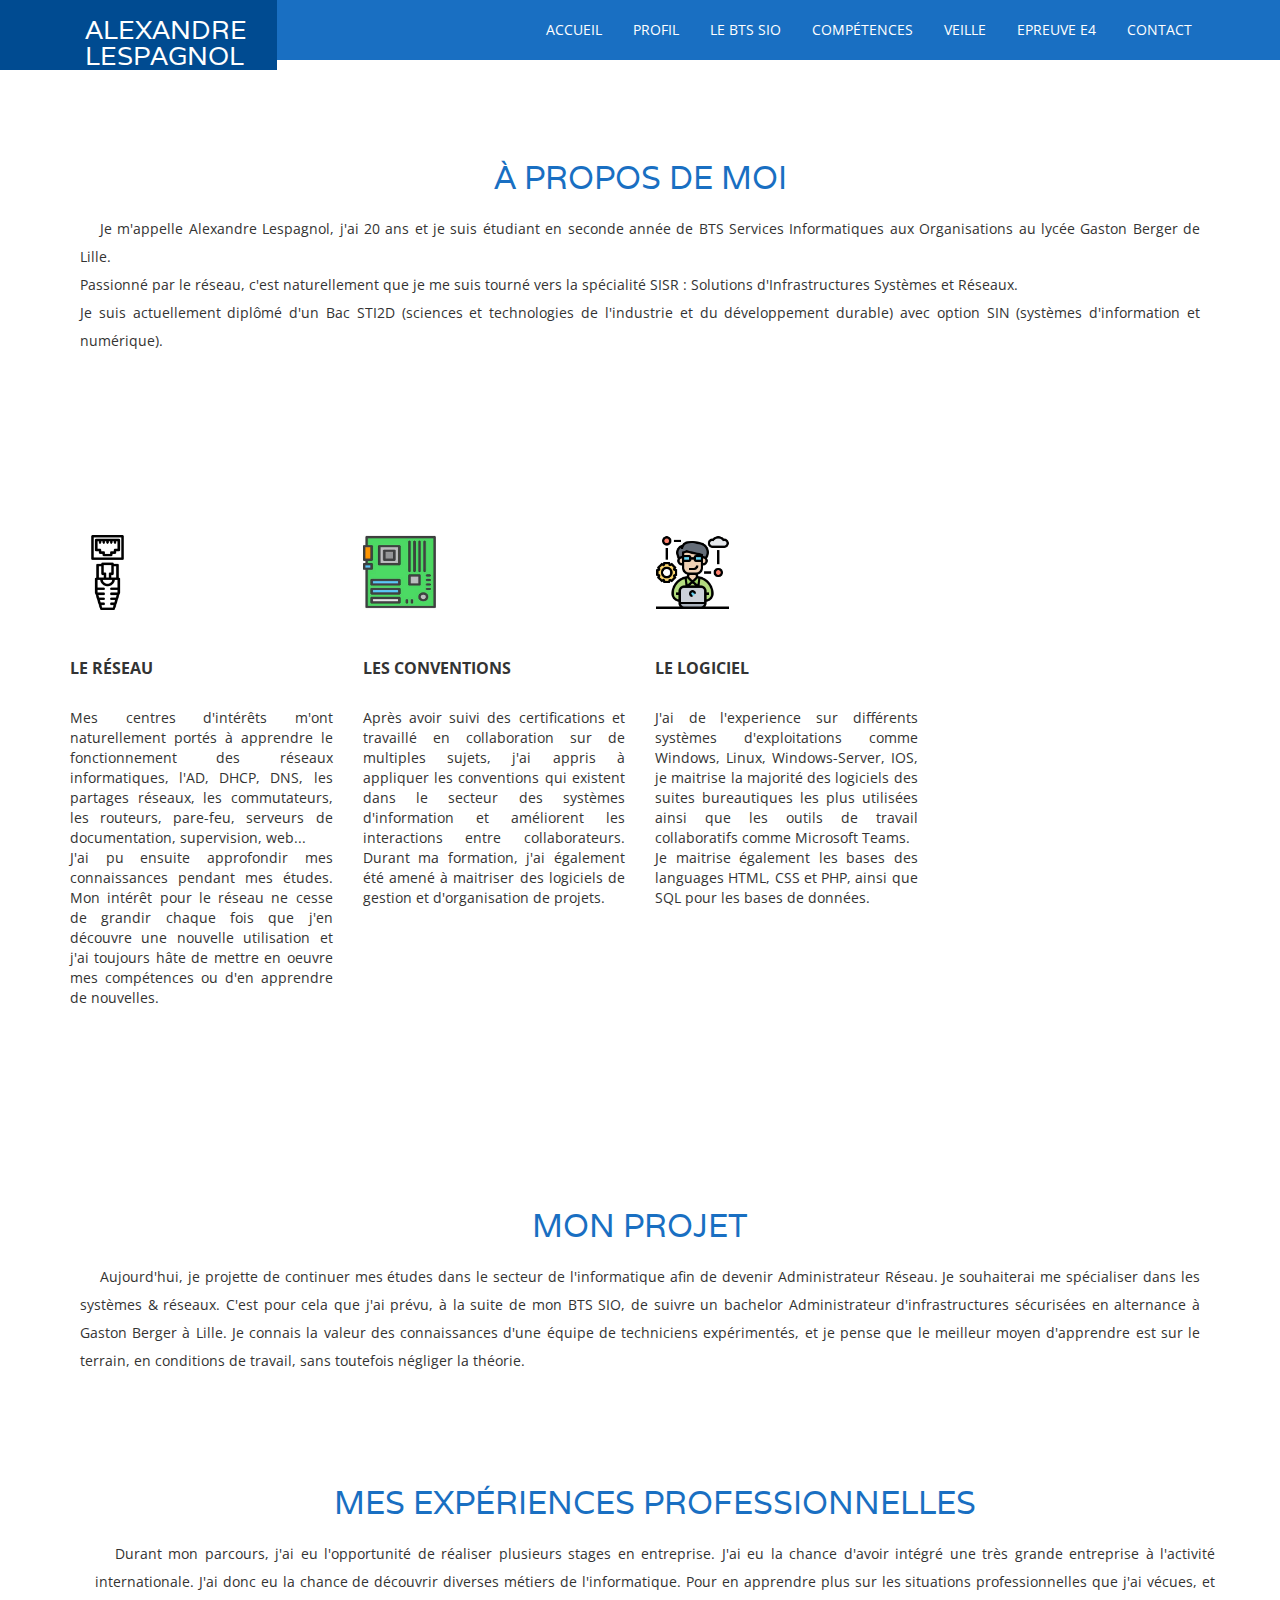
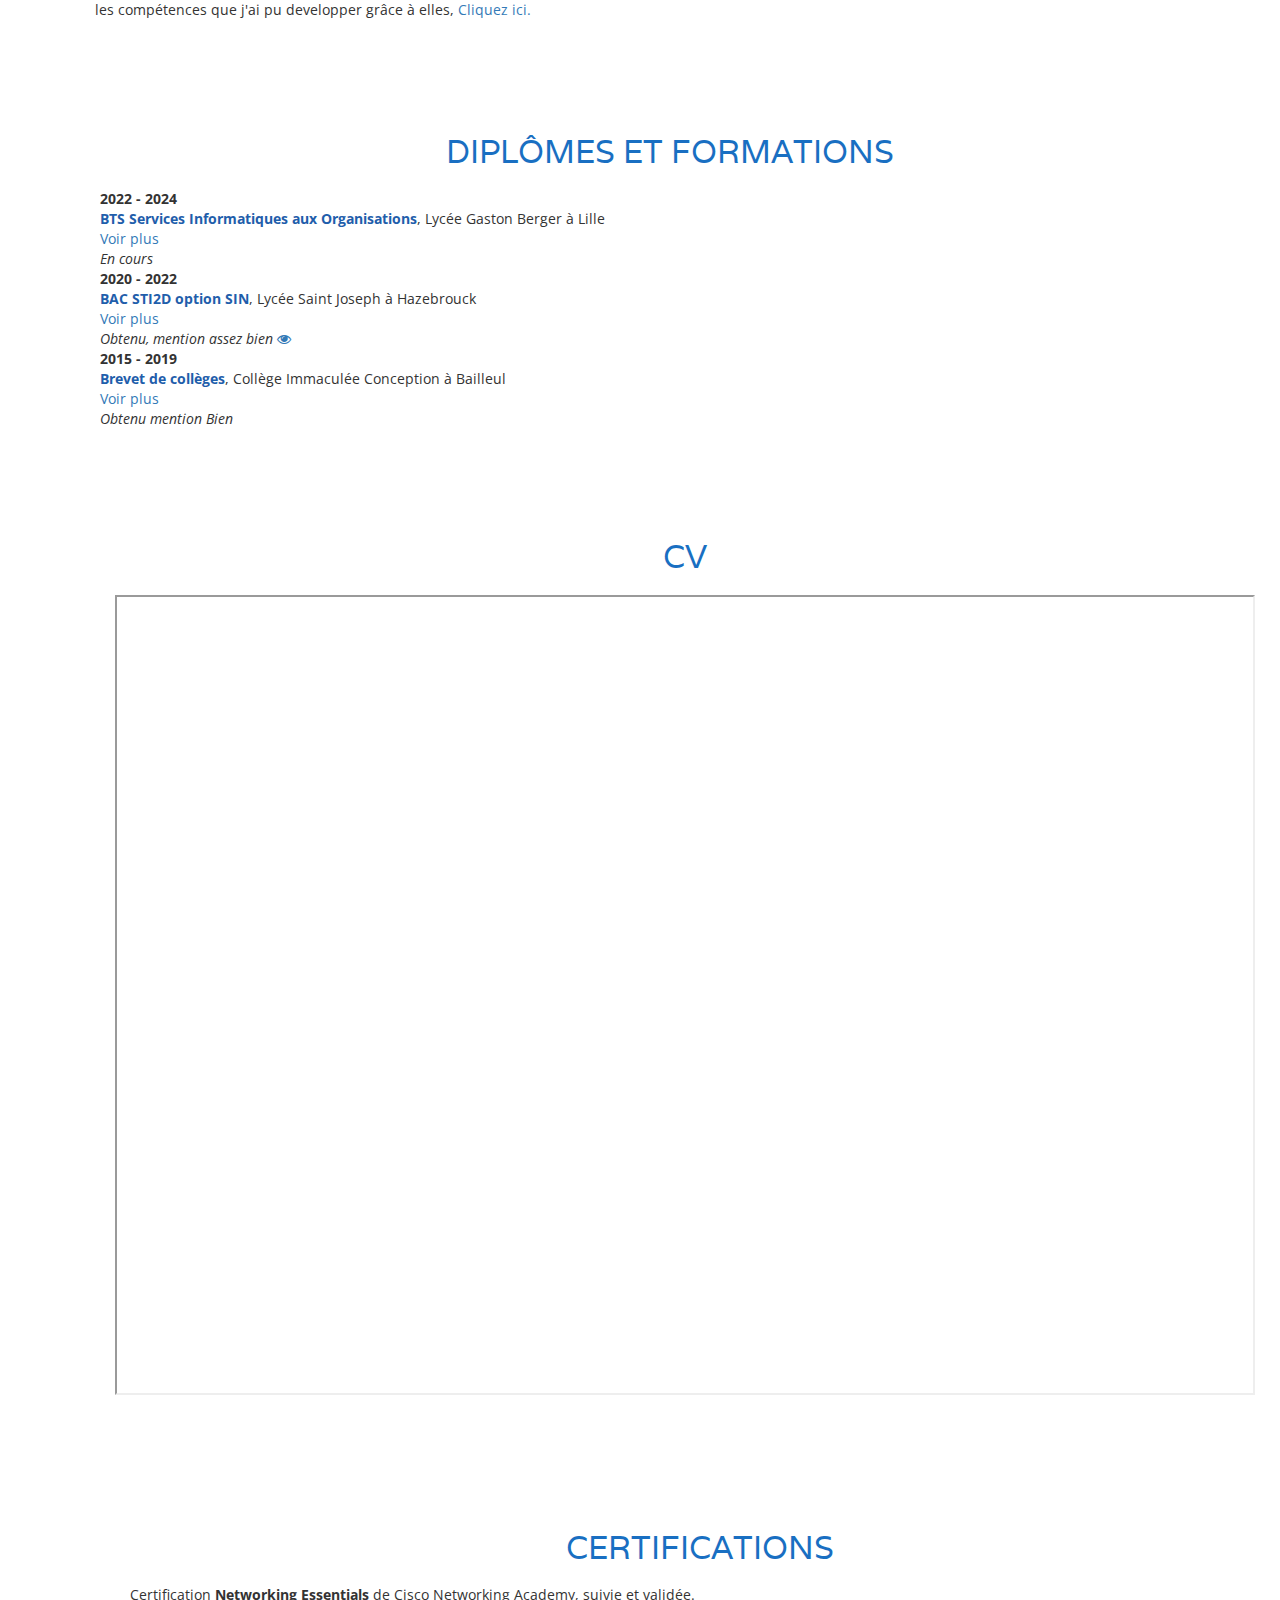
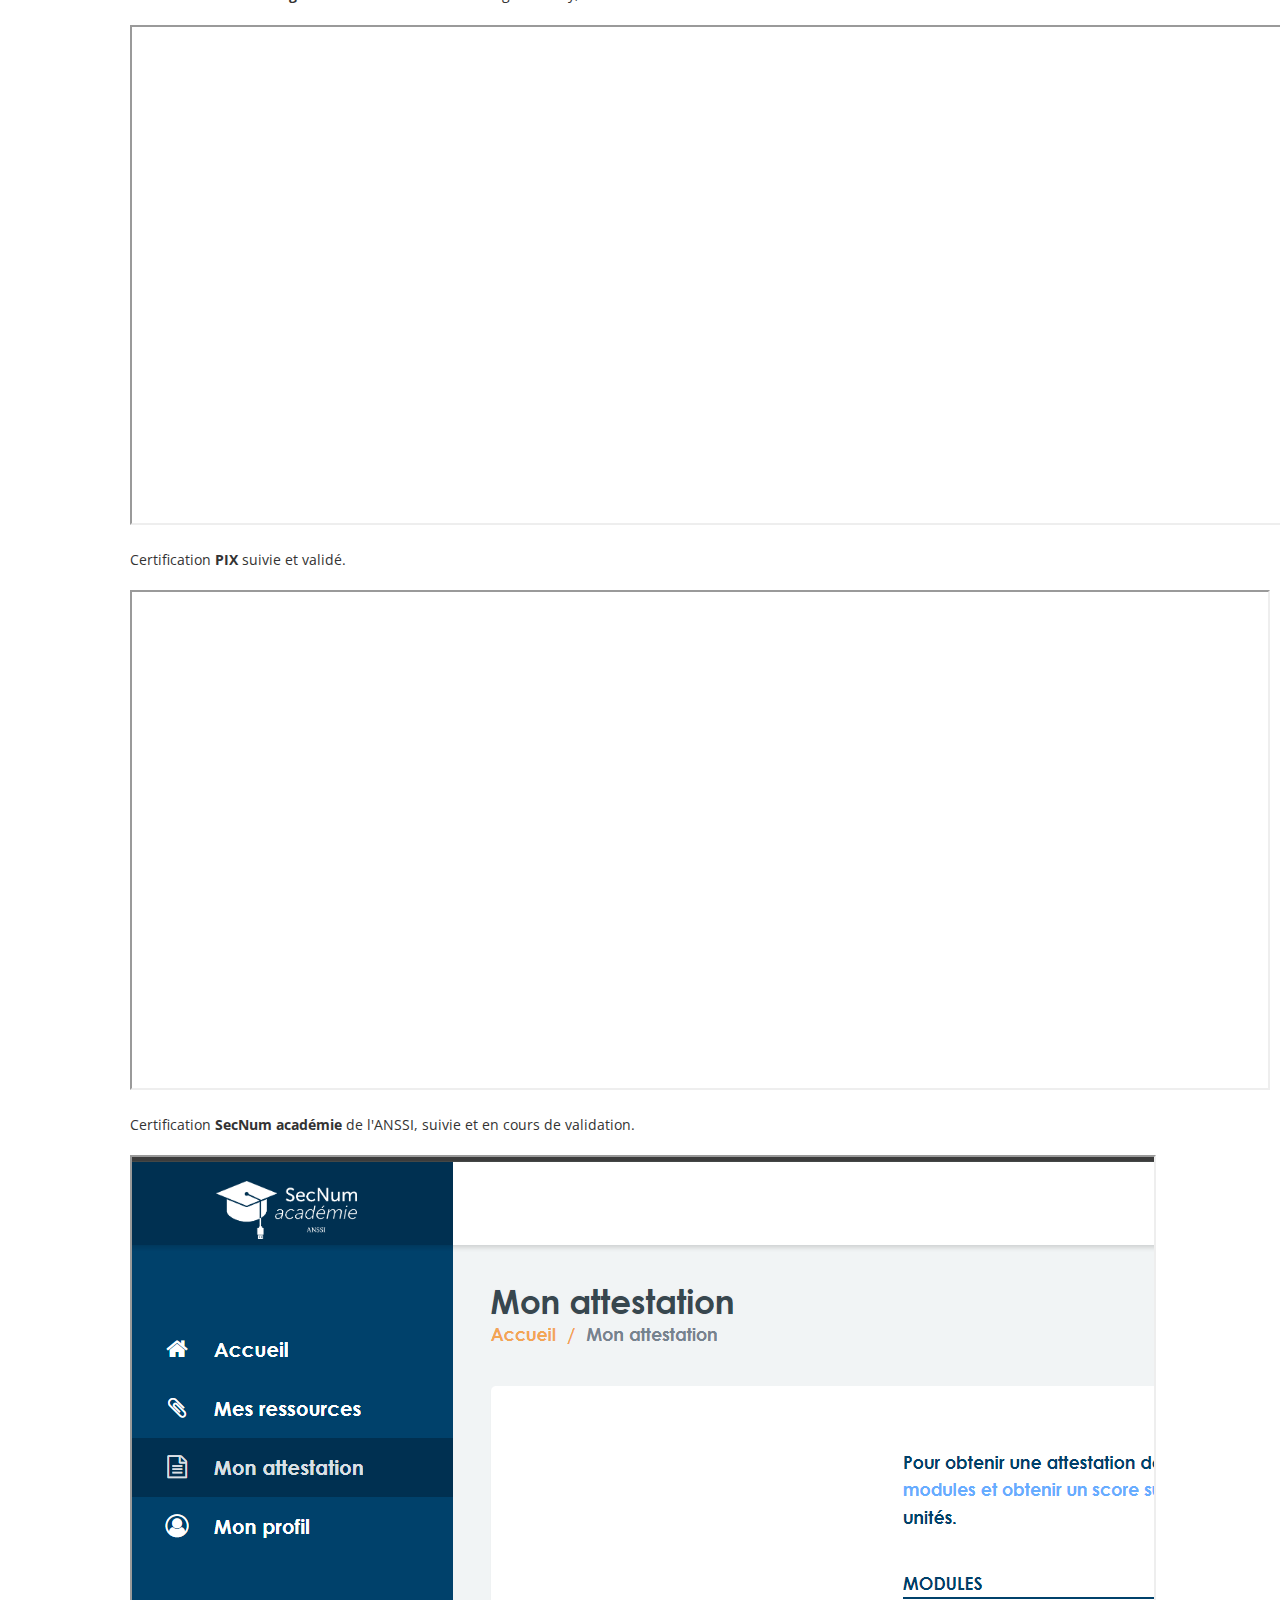
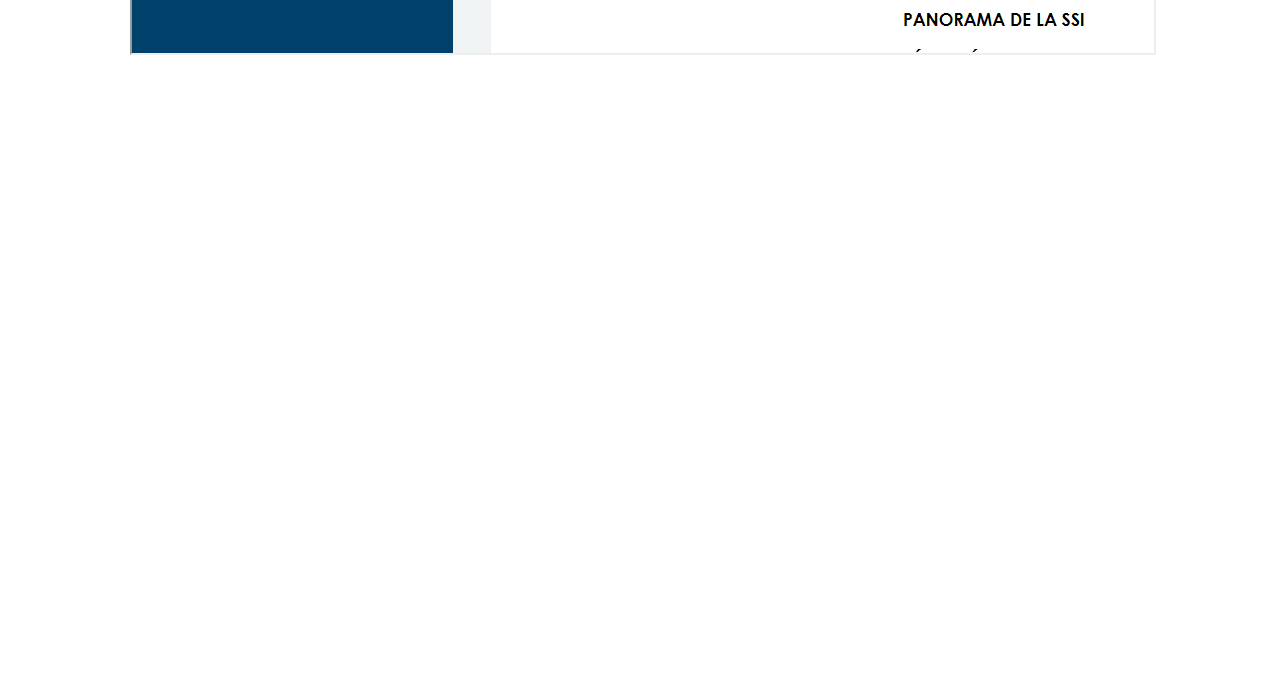
==== commit b3bfcba7: "Add files via upload" ====
--- a/profil.html
+++ b/profil.html
@@ -151,7 +151,7 @@
                         <div class="container">
                             <h2>Diplômes et formations</h2> <br>
                             <div class='justify'> 
-                                <p> <b> 2022 - 2024</b><br><font color="#1f5eab"><b>BTS Services Informatiques aux Organisations</b></font>, Lycée Gaston Berger à Lille<br><a href="https://www.gastonberger.fr/formations/bts/services-informatiques-aux-organisations/">Voir plus</a><br><i>En cours</i><br>
+                                <p> <b> 2022 - 2024</b><br><font color="#1f5eab"><b>BTS Services Informatiques aux Organisations</b></font>, Lycée Gaston Berger à Lille<br><a href="https://www.gastonberger.fr/">Voir plus</a><br><i>En cours</i><br>
                                     <b> 2020 - 2022</b><br><font color="#1f5eab"><b>BAC STI2D option SIN</b></font>, Lycée Saint Joseph à Hazebrouck<br><a href="https://lycee-saintjoseph.eu/baccalaureat-sti2d/">Voir plus</a><br><i>Obtenu, mention assez bien</i><a href="pdfs/copie_baccaloréat_Alexandre.pdf" target="_blank">  <i class="fa fa-eye"> </i> </a><br>
                                     <b> 2015 - 2019</b><br><font color="#1f5eab"><b>Brevet de collèges</b></font>, Collège Immaculée Conception à Bailleul<br><a href="https://www.ic-bailleul.com/">Voir plus</a><br><i>Obtenu mention Bien</i></p> 
                             </div>
@@ -169,7 +169,7 @@
                                            Certification <b>PIX</b> suivie et validé.<br><br>
                                            <iframe src="pdfs/pix.pdf" width="100%" height="500px"> </iframe><br><br>
                                            Certification <b>SecNum académie</b> de l'ANSSI, suivie et en cours de validation.<br><br>
-                                           <iframe src="pdfs/Sec_Num.png" width="100%" height="500px"> </iframe><br><br>
+                                           <iframe src="pdfs/Sec_Num.png" width="90%" height="500px"> </iframe><br><br>
                                             </p> 
 
                                     </div>
